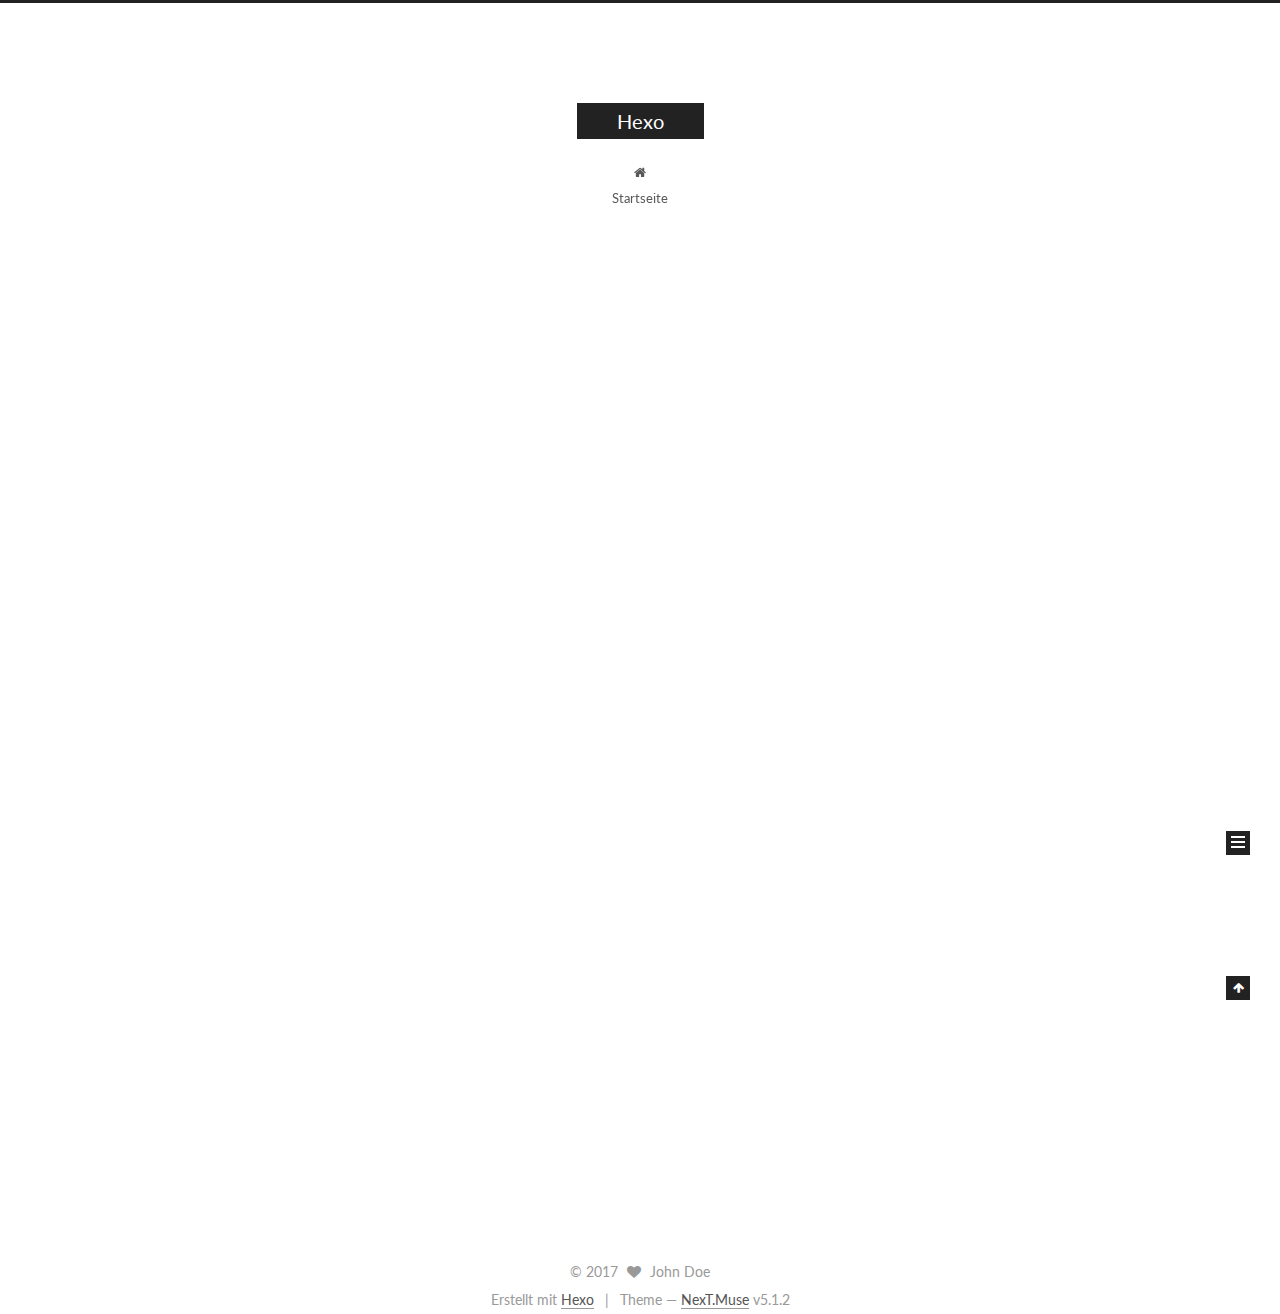
==== index.html @ fe9a1172 "Site updated: 2017-09-07 23:00:18" ====
<!DOCTYPE html>



  


<html class="theme-next muse use-motion" lang="">
<head>
  <meta charset="UTF-8"/>
<meta http-equiv="X-UA-Compatible" content="IE=edge" />
<meta name="viewport" content="width=device-width, initial-scale=1, maximum-scale=1"/>
<meta name="theme-color" content="#222">









<meta http-equiv="Cache-Control" content="no-transform" />
<meta http-equiv="Cache-Control" content="no-siteapp" />
















  
  
  <link href="/lib/fancybox/source/jquery.fancybox.css" rel="stylesheet" type="text/css" />




  
  
  
  

  
    
    
  

  

  

  

  

  
    
    
    <link href="//fonts.googleapis.com/css?family=Lato:300,300italic,400,400italic,700,700italic&subset=latin,latin-ext" rel="stylesheet" type="text/css">
  






<link href="/lib/font-awesome/css/font-awesome.min.css?v=4.6.2" rel="stylesheet" type="text/css" />

<link href="/css/main.css?v=5.1.2" rel="stylesheet" type="text/css" />


  <meta name="keywords" content="Hexo, NexT" />








  <link rel="shortcut icon" type="image/x-icon" href="/favicon.ico?v=5.1.2" />






<meta property="og:type" content="website">
<meta property="og:title" content="Hexo">
<meta property="og:url" content="http://yoursite.com/index.html">
<meta property="og:site_name" content="Hexo">
<meta name="twitter:card" content="summary">
<meta name="twitter:title" content="Hexo">



<script type="text/javascript" id="hexo.configurations">
  var NexT = window.NexT || {};
  var CONFIG = {
    root: '/',
    scheme: 'Muse',
    version: '5.1.2',
    sidebar: {"position":"left","display":"post","offset":12,"offset_float":12,"b2t":false,"scrollpercent":false,"onmobile":false},
    fancybox: true,
    tabs: true,
    motion: {"enable":true,"async":false,"transition":{"post_block":"fadeIn","post_header":"slideDownIn","post_body":"slideDownIn","coll_header":"slideLeftIn"}},
    duoshuo: {
      userId: '0',
      author: 'Author'
    },
    algolia: {
      applicationID: '',
      apiKey: '',
      indexName: '',
      hits: {"per_page":10},
      labels: {"input_placeholder":"Search for Posts","hits_empty":"We didn't find any results for the search: ${query}","hits_stats":"${hits} results found in ${time} ms"}
    }
  };
</script>



  <link rel="canonical" href="http://yoursite.com/"/>





  <title>Hexo</title>
  








</head>

<body itemscope itemtype="http://schema.org/WebPage" lang="">

  
  
    
  

  <div class="container sidebar-position-left 
  page-home">
    <div class="headband"></div>

    <header id="header" class="header" itemscope itemtype="http://schema.org/WPHeader">
      <div class="header-inner"><div class="site-brand-wrapper">
  <div class="site-meta ">
    

    <div class="custom-logo-site-title">
      <a href="/"  class="brand" rel="start">
        <span class="logo-line-before"><i></i></span>
        <span class="site-title">Hexo</span>
        <span class="logo-line-after"><i></i></span>
      </a>
    </div>
      
        <p class="site-subtitle"></p>
      
  </div>

  <div class="site-nav-toggle">
    <button>
      <span class="btn-bar"></span>
      <span class="btn-bar"></span>
      <span class="btn-bar"></span>
    </button>
  </div>
</div>

<nav class="site-nav">
  

  
    <ul id="menu" class="menu">
      
        
        <li class="menu-item menu-item-home">
          <a href="/" rel="section">
            
              <i class="menu-item-icon fa fa-fw fa-home"></i> <br />
            
            Startseite
          </a>
        </li>
      

      
    </ul>
  

  
</nav>



 </div>
    </header>

    <main id="main" class="main">
      <div class="main-inner">
        <div class="content-wrap">
          <div id="content" class="content">
            
  <section id="posts" class="posts-expand">
    
      

  

  
  
  

  <article class="post post-type-normal" itemscope itemtype="http://schema.org/Article">
  
  
  
  <div class="post-block">
    <link itemprop="mainEntityOfPage" href="http://yoursite.com/2017/09/06/hello-world/">

    <span hidden itemprop="author" itemscope itemtype="http://schema.org/Person">
      <meta itemprop="name" content="John Doe">
      <meta itemprop="description" content="">
      <meta itemprop="image" content="/images/avatar.gif">
    </span>

    <span hidden itemprop="publisher" itemscope itemtype="http://schema.org/Organization">
      <meta itemprop="name" content="Hexo">
    </span>

    
      <header class="post-header">

        
        
          <h1 class="post-title" itemprop="name headline">
                
                <a class="post-title-link" href="/2017/09/06/hello-world/" itemprop="url">Hello World</a></h1>
        

        <div class="post-meta">
          <span class="post-time">
            
              <span class="post-meta-item-icon">
                <i class="fa fa-calendar-o"></i>
              </span>
              
                <span class="post-meta-item-text">Veröffentlicht am</span>
              
              <time title="Post created" itemprop="dateCreated datePublished" datetime="2017-09-06T23:33:35+08:00">
                2017-09-06
              </time>
            

            

            
          </span>

          

          
            
          

          
          

          

          

          

        </div>
      </header>
    

    
    
    
    <div class="post-body" itemprop="articleBody">

      
      

      
        
          
            <p>Welcome to <a href="https://hexo.io/" target="_blank" rel="external">Hexo</a>! This is your very first post. Check <a href="https://hexo.io/docs/" target="_blank" rel="external">documentation</a> for more info. If you get any problems when using Hexo, you can find the answer in <a href="https://hexo.io/docs/troubleshooting.html" target="_blank" rel="external">troubleshooting</a> or you can ask me on <a href="https://github.com/hexojs/hexo/issues" target="_blank" rel="external">GitHub</a>.</p>
<h2 id="Quick-Start"><a href="#Quick-Start" class="headerlink" title="Quick Start"></a>Quick Start</h2><h3 id="Create-a-new-post"><a href="#Create-a-new-post" class="headerlink" title="Create a new post"></a>Create a new post</h3><figure class="highlight bash"><table><tr><td class="gutter"><pre><div class="line">1</div></pre></td><td class="code"><pre><div class="line">$ hexo new <span class="string">"My New Post"</span></div></pre></td></tr></table></figure>
<p>More info: <a href="https://hexo.io/docs/writing.html" target="_blank" rel="external">Writing</a></p>
<h3 id="Run-server"><a href="#Run-server" class="headerlink" title="Run server"></a>Run server</h3><figure class="highlight bash"><table><tr><td class="gutter"><pre><div class="line">1</div></pre></td><td class="code"><pre><div class="line">$ hexo server</div></pre></td></tr></table></figure>
<p>More info: <a href="https://hexo.io/docs/server.html" target="_blank" rel="external">Server</a></p>
<h3 id="Generate-static-files"><a href="#Generate-static-files" class="headerlink" title="Generate static files"></a>Generate static files</h3><figure class="highlight bash"><table><tr><td class="gutter"><pre><div class="line">1</div></pre></td><td class="code"><pre><div class="line">$ hexo generate</div></pre></td></tr></table></figure>
<p>More info: <a href="https://hexo.io/docs/generating.html" target="_blank" rel="external">Generating</a></p>
<h3 id="Deploy-to-remote-sites"><a href="#Deploy-to-remote-sites" class="headerlink" title="Deploy to remote sites"></a>Deploy to remote sites</h3><figure class="highlight bash"><table><tr><td class="gutter"><pre><div class="line">1</div></pre></td><td class="code"><pre><div class="line">$ hexo deploy</div></pre></td></tr></table></figure>
<p>More info: <a href="https://hexo.io/docs/deployment.html" target="_blank" rel="external">Deployment</a></p>

          
        
      
    </div>
    
    
    

    

    

    

    <footer class="post-footer">
      

      

      

      
      
        <div class="post-eof"></div>
      
    </footer>
  </div>
  
  
  
  </article>


    
  </section>

  


          </div>
          


          

        </div>
        
          
  
  <div class="sidebar-toggle">
    <div class="sidebar-toggle-line-wrap">
      <span class="sidebar-toggle-line sidebar-toggle-line-first"></span>
      <span class="sidebar-toggle-line sidebar-toggle-line-middle"></span>
      <span class="sidebar-toggle-line sidebar-toggle-line-last"></span>
    </div>
  </div>

  <aside id="sidebar" class="sidebar">
    
    <div class="sidebar-inner">

      

      

      <section class="site-overview sidebar-panel sidebar-panel-active">
        <div class="site-author motion-element" itemprop="author" itemscope itemtype="http://schema.org/Person">
          
            <p class="site-author-name" itemprop="name">John Doe</p>
            <p class="site-description motion-element" itemprop="description"></p>
        </div>

        <nav class="site-state motion-element">

          
            <div class="site-state-item site-state-posts">
            
              <a href="/archives">
            
                <span class="site-state-item-count">1</span>
                <span class="site-state-item-name">Artikel</span>
              </a>
            </div>
          

          

          

        </nav>

        

        <div class="links-of-author motion-element">
          
        </div>

        
        

        
        

        


      </section>

      

      

    </div>
  </aside>


        
      </div>
    </main>

    <footer id="footer" class="footer">
      <div class="footer-inner">
        <div class="copyright" >
  
  &copy; 
  <span itemprop="copyrightYear">2017</span>
  <span class="with-love">
    <i class="fa fa-heart"></i>
  </span>
  <span class="author" itemprop="copyrightHolder">John Doe</span>

  
</div>


  <div class="powered-by">Erstellt mit  <a class="theme-link" href="https://hexo.io">Hexo</a></div>

  <span class="post-meta-divider">|</span>

  <div class="theme-info">Theme &mdash; <a class="theme-link" href="https://github.com/iissnan/hexo-theme-next">NexT.Muse</a> v5.1.2</div>


        







        
      </div>
    </footer>

    
      <div class="back-to-top">
        <i class="fa fa-arrow-up"></i>
        
      </div>
    

  </div>

  

<script type="text/javascript">
  if (Object.prototype.toString.call(window.Promise) !== '[object Function]') {
    window.Promise = null;
  }
</script>









  












  
  <script type="text/javascript" src="/lib/jquery/index.js?v=2.1.3"></script>

  
  <script type="text/javascript" src="/lib/fastclick/lib/fastclick.min.js?v=1.0.6"></script>

  
  <script type="text/javascript" src="/lib/jquery_lazyload/jquery.lazyload.js?v=1.9.7"></script>

  
  <script type="text/javascript" src="/lib/velocity/velocity.min.js?v=1.2.1"></script>

  
  <script type="text/javascript" src="/lib/velocity/velocity.ui.min.js?v=1.2.1"></script>

  
  <script type="text/javascript" src="/lib/fancybox/source/jquery.fancybox.pack.js?v=2.1.5"></script>


  


  <script type="text/javascript" src="/js/src/utils.js?v=5.1.2"></script>

  <script type="text/javascript" src="/js/src/motion.js?v=5.1.2"></script>



  
  

  <script type="text/javascript" src="/js/src/scrollspy.js?v=5.1.2"></script>
<script type="text/javascript" src="/js/src/post-details.js?v=5.1.2"></script>


  

  


  <script type="text/javascript" src="/js/src/bootstrap.js?v=5.1.2"></script>



  


  




	





  





  








  





  

  

  

  

  

  

</body>
</html>
---- css/main.css ----
/* normalize.css v3.0.2 | MIT License | git.io/normalize */
html {
  font-family: sans-serif; /* 1 */
  -ms-text-size-adjust: 100%; /* 2 */
  -webkit-text-size-adjust: 100%; /* 2 */
}
body {
  margin: 0;
}
article,
aside,
details,
figcaption,
figure,
footer,
header,
hgroup,
main,
menu,
nav,
section,
summary {
  display: block;
}
audio,
canvas,
progress,
video {
  display: inline-block; /* 1 */
  vertical-align: baseline; /* 2 */
}
audio:not([controls]) {
  display: none;
  height: 0;
}
[hidden],
template {
  display: none;
}
a {
  background-color: transparent;
}
a:active,
a:hover {
  outline: 0;
}
abbr[title] {
  border-bottom: 1px dotted;
}
b,
strong {
  font-weight: bold;
}
dfn {
  font-style: italic;
}
h1 {
  font-size: 2em;
  margin: 0.67em 0;
}
mark {
  background: #ff0;
  color: #000;
}
small {
  font-size: 80%;
}
sub,
sup {
  font-size: 75%;
  line-height: 0;
  position: relative;
  vertical-align: baseline;
}
sup {
  top: -0.5em;
}
sub {
  bottom: -0.25em;
}
img {
  border: 0;
}
svg:not(:root) {
  overflow: hidden;
}
figure {
  margin: 1em 40px;
}
hr {
  -moz-box-sizing: content-box;
  box-sizing: content-box;
  height: 0;
}
pre {
  overflow: auto;
}
code,
kbd,
pre,
samp {
  font-family: monospace, monospace;
  font-size: 1em;
}
button,
input,
optgroup,
select,
textarea {
  color: inherit; /* 1 */
  font: inherit; /* 2 */
  margin: 0; /* 3 */
}
button {
  overflow: visible;
}
button,
select {
  text-transform: none;
}
button,
html input[type="button"],
input[type="reset"],
input[type="submit"] {
  -webkit-appearance: button; /* 2 */
  cursor: pointer; /* 3 */
}
button[disabled],
html input[disabled] {
  cursor: default;
}
button::-moz-focus-inner,
input::-moz-focus-inner {
  border: 0;
  padding: 0;
}
input {
  line-height: normal;
}
input[type="checkbox"],
input[type="radio"] {
  box-sizing: border-box; /* 1 */
  padding: 0; /* 2 */
}
input[type="number"]::-webkit-inner-spin-button,
input[type="number"]::-webkit-outer-spin-button {
  height: auto;
}
input[type="search"] {
  -webkit-appearance: textfield; /* 1 */
  -moz-box-sizing: content-box;
  -webkit-box-sizing: content-box; /* 2 */
  box-sizing: content-box;
}
input[type="search"]::-webkit-search-cancel-button,
input[type="search"]::-webkit-search-decoration {
  -webkit-appearance: none;
}
fieldset {
  border: 1px solid #c0c0c0;
  margin: 0 2px;
  padding: 0.35em 0.625em 0.75em;
}
legend {
  border: 0; /* 1 */
  padding: 0; /* 2 */
}
textarea {
  overflow: auto;
}
optgroup {
  font-weight: bold;
}
table {
  border-collapse: collapse;
  border-spacing: 0;
}
td,
th {
  padding: 0;
}
::selection {
  background: #262a30;
  color: #fff;
}
body {
  position: relative;
  font-family: 'Lato', "PingFang SC", "Microsoft YaHei", sans-serif;
  font-size: 14px;
  line-height: 2;
  color: #555;
  background: #fff;
}
@media (max-width: 767px) {
  body {
    padding-right: 0 !important;
  }
}
@media (min-width: 768px) and (max-width: 991px) {
  body {
    padding-right: 0 !important;
  }
}
@media (min-width: 1600px) {
  body {
    font-size: 16px;
  }
}
h1,
h2,
h3,
h4,
h5,
h6 {
  margin: 0;
  padding: 0;
  font-weight: bold;
  line-height: 1.5;
  font-family: 'Lato', "PingFang SC", "Microsoft YaHei", sans-serif;
}
h2,
h3,
h4,
h5,
h6 {
  margin: 20px 0 15px;
}
h1 {
  font-size: 22px;
}
@media (max-width: 767px) {
  h1 {
    font-size: 18px;
  }
}
h2 {
  font-size: 20px;
}
@media (max-width: 767px) {
  h2 {
    font-size: 16px;
  }
}
h3 {
  font-size: 18px;
}
@media (max-width: 767px) {
  h3 {
    font-size: 14px;
  }
}
h4 {
  font-size: 16px;
}
@media (max-width: 767px) {
  h4 {
    font-size: 12px;
  }
}
h5 {
  font-size: 14px;
}
@media (max-width: 767px) {
  h5 {
    font-size: 10px;
  }
}
h6 {
  font-size: 12px;
}
@media (max-width: 767px) {
  h6 {
    font-size: 8px;
  }
}
p {
  margin: 0 0 20px 0;
}
a {
  color: #555;
  text-decoration: none;
  outline: none;
  border-bottom: 1px solid #999;
  word-wrap: break-word;
}
a:hover {
  color: #222;
  border-bottom-color: #222;
}
blockquote {
  margin: 0;
  padding: 0;
}
img {
  display: block;
  margin: auto;
  max-width: 100%;
  height: auto;
}
hr {
  margin: 40px 0;
  height: 3px;
  border: none;
  background-color: #ddd;
  background-image: repeating-linear-gradient(-45deg, #fff, #fff 4px, transparent 4px, transparent 8px);
}
blockquote {
  padding: 0 15px;
  color: #666;
  border-left: 4px solid #ddd;
}
blockquote cite::before {
  content: "-";
  padding: 0 5px;
}
dt {
  font-weight: 700;
}
dd {
  margin: 0;
  padding: 0;
}
kbd {
  border: 1px solid #ccc;
  border-radius: 0.2em;
  box-shadow: 0.1em 0.1em 0.2em rgba(0,0,0,0.1);
  background-color: #f9f9f9;
  font-family: inherit;
  background-image: -webkit-linear-gradient(top, #eee, #fff, #eee);
  padding: 0.1em 0.3em;
  white-space: nowrap;
}
.text-left {
  text-align: left;
}
.text-center {
  text-align: center;
}
.text-right {
  text-align: right;
}
.text-justify {
  text-align: justify;
}
.text-nowrap {
  white-space: nowrap;
}
.text-lowercase {
  text-transform: lowercase;
}
.text-uppercase {
  text-transform: uppercase;
}
.text-capitalize {
  text-transform: capitalize;
}
.center-block {
  display: block;
  margin-left: auto;
  margin-right: auto;
}
.clearfix:before,
.clearfix:after {
  content: " ";
  display: table;
}
.clearfix:after {
  clear: both;
}
.pullquote {
  width: 45%;
}
.pullquote.left {
  float: left;
  margin-left: 5px;
  margin-right: 10px;
}
.pullquote.right {
  float: right;
  margin-left: 10px;
  margin-right: 5px;
}
.affix.affix.affix {
  position: fixed;
}
.translation {
  margin-top: -20px;
  font-size: 14px;
  color: #999;
}
.scrollbar-measure {
  width: 100px;
  height: 100px;
  overflow: scroll;
  position: absolute;
  top: -9999px;
}
.use-motion .motion-element {
  opacity: 0;
}
table {
  margin: 20px 0;
  width: 100%;
  border-collapse: collapse;
  border-spacing: 0;
  border: 1px solid #ddd;
  font-size: 14px;
  table-layout: fixed;
  word-wrap: break-all;
}
table>tbody>tr:nth-of-type(odd) {
  background-color: #f9f9f9;
}
table>tbody>tr:hover {
  background-color: #f5f5f5;
}
caption,
th,
td {
  padding: 8px;
  text-align: left;
  vertical-align: middle;
  font-weight: normal;
}
th,
td {
  border-bottom: 3px solid #ddd;
  border-right: 1px solid #eee;
}
th {
  padding-bottom: 10px;
  font-weight: 700;
}
td {
  border-bottom-width: 1px;
}
html,
body {
  height: 100%;
}
.container {
  position: relative;
  min-height: 100%;
}
.header-inner {
  margin: 0 auto;
  padding: 100px 0 70px;
  width: 700px;
}
@media (min-width: 1600px) {
  .container .header-inner {
    width: 900px;
  }
}
.main-inner {
  margin: 0 auto;
  width: 700px;
}
@media (min-width: 1600px) {
  .container .main-inner {
    width: 900px;
  }
}
.footer {
  width: 100%;
  min-height: 50px;
}
.footer-inner {
  box-sizing: border-box;
  margin: 20px auto;
  width: 700px;
}
@media (min-width: 1600px) {
  .container .footer-inner {
    width: 900px;
  }
}
pre,
.highlight {
  overflow: auto;
  margin: 20px 0;
  padding: 0;
  font-size: 13px;
  color: #4d4d4c;
  background: #f7f7f7;
  line-height: 1.6;
}
pre,
code {
  font-family: consolas, Menlo, "PingFang SC", "Microsoft YaHei", monospace;
}
code {
  padding: 2px 4px;
  word-wrap: break-word;
  color: #555;
  background: #eee;
  border-radius: 3px;
  font-size: 13px;
}
pre code {
  padding: 0;
  color: #4d4d4c;
  background: none;
  text-shadow: none;
}
.highlight {
  border-radius: 1px;
}
.highlight pre {
  border: none;
  margin: 0;
  padding: 10px 0;
}
.highlight table {
  margin: 0;
  width: auto;
  border: none;
}
.highlight td {
  border: none;
  padding: 0;
}
.highlight figcaption {
  font-size: 1em;
  color: #4d4d4c;
  line-height: 1em;
  margin-bottom: 1em;
}
.highlight figcaption:before,
.highlight figcaption:after {
  content: " ";
  display: table;
}
.highlight figcaption:after {
  clear: both;
}
.highlight figcaption a {
  float: right;
  color: #4d4d4c;
}
.highlight figcaption a:hover {
  border-bottom-color: #4d4d4c;
}
.highlight .gutter pre {
  padding-left: 10px;
  padding-right: 10px;
  color: #869194;
  text-align: right;
  background-color: #eff2f3;
}
.highlight .code pre {
  width: 100%;
  padding-left: 10px;
  padding-right: 10px;
  background-color: #f7f7f7;
}
.highlight .line {
  height: 20px;
}
.gutter {
  -webkit-user-select: none;
  -moz-user-select: none;
  -ms-user-select: none;
  user-select: none;
}
.gist table {
  width: auto;
}
.gist table td {
  border: none;
}
pre .deletion {
  background: #fdd;
}
pre .addition {
  background: #dfd;
}
pre .meta {
  color: #8959a8;
}
pre .comment {
  color: #8e908c;
}
pre .variable,
pre .attribute,
pre .tag,
pre .regexp,
pre .ruby .constant,
pre .xml .tag .title,
pre .xml .pi,
pre .xml .doctype,
pre .html .doctype,
pre .css .id,
pre .css .class,
pre .css .pseudo {
  color: #c82829;
}
pre .number,
pre .preprocessor,
pre .built_in,
pre .literal,
pre .params,
pre .constant,
pre .command {
  color: #f5871f;
}
pre .ruby .class .title,
pre .css .rules .attribute,
pre .string,
pre .value,
pre .inheritance,
pre .header,
pre .ruby .symbol,
pre .xml .cdata,
pre .special,
pre .number,
pre .formula {
  color: #718c00;
}
pre .title,
pre .css .hexcolor {
  color: #3e999f;
}
pre .function,
pre .python .decorator,
pre .python .title,
pre .ruby .function .title,
pre .ruby .title .keyword,
pre .perl .sub,
pre .javascript .title,
pre .coffeescript .title {
  color: #4271ae;
}
pre .keyword,
pre .javascript .function {
  color: #8959a8;
}
.full-image.full-image.full-image {
  border: none;
  max-width: 100%;
  width: auto;
  margin: 20px auto;
}
@media (min-width: 992px) {
  .full-image.full-image.full-image {
    max-width: none;
    width: 110%;
    margin: 25px -5%;
  }
}
.blockquote-center,
.page-home .post-type-quote blockquote,
.page-post-detail .post-type-quote blockquote {
  position: relative;
  margin: 40px 0;
  padding: 0;
  border-left: none;
  text-align: center;
}
.blockquote-center::before,
.page-home .post-type-quote blockquote::before,
.page-post-detail .post-type-quote blockquote::before,
.blockquote-center::after,
.page-home .post-type-quote blockquote::after,
.page-post-detail .post-type-quote blockquote::after {
  position: absolute;
  content: ' ';
  display: block;
  width: 100%;
  height: 24px;
  opacity: 0.2;
  background-repeat: no-repeat;
  background-position: 0 -6px;
  background-size: 22px 22px;
}
.blockquote-center::before,
.page-home .post-type-quote blockquote::before,
.page-post-detail .post-type-quote blockquote::before {
  top: -20px;
  background-image: url("../images/quote-l.svg");
  border-top: 1px solid #ccc;
}
.blockquote-center::after,
.page-home .post-type-quote blockquote::after,
.page-post-detail .post-type-quote blockquote::after {
  bottom: -20px;
  background-image: url("../images/quote-r.svg");
  border-bottom: 1px solid #ccc;
  background-position: 100% 8px;
}
.blockquote-center p,
.page-home .post-type-quote blockquote p,
.page-post-detail .post-type-quote blockquote p,
.blockquote-center div,
.page-home .post-type-quote blockquote div,
.page-post-detail .post-type-quote blockquote div {
  text-align: center;
}
.post .post-body .group-picture img {
  box-sizing: border-box;
  padding: 0 3px;
  border: none;
}
.post .group-picture-row {
  overflow: hidden;
  margin-top: 6px;
}
.post .group-picture-row:first-child {
  margin-top: 0;
}
.post .group-picture-column {
  float: left;
}
.page-post-detail .post-body .group-picture-column {
  float: none;
  margin-top: 10px;
  width: auto !important;
}
.page-post-detail .post-body .group-picture-column img {
  margin: 0 auto;
}
.page-archive .group-picture-container {
  overflow: hidden;
}
.page-archive .group-picture-row {
  float: left;
}
.page-archive .group-picture-row:first-child {
  margin-top: 6px;
}
.page-archive .group-picture-column {
  max-width: 150px;
  max-height: 150px;
}
.post-body .note {
  position: relative;
  padding: 15px;
  margin-bottom: 20px;
  border: 1px solid #eee;
  border-left-width: 5px;
  border-radius: 3px;
}
.post-body .note h2,
.post-body .note h3,
.post-body .note h4,
.post-body .note h5,
.post-body .note h6 {
  margin-top: 0;
  margin-bottom: 0;
  border-bottom: initial;
  padding-top: 0 !important;
}
.post-body .note p:first-child,
.post-body .note ul:first-child,
.post-body .note ol:first-child,
.post-body .note table:first-child,
.post-body .note pre:first-child,
.post-body .note blockquote:first-child {
  margin-top: 0;
}
.post-body .note p:last-child,
.post-body .note ul:last-child,
.post-body .note ol:last-child,
.post-body .note table:last-child,
.post-body .note pre:last-child,
.post-body .note blockquote:last-child {
  margin-bottom: 0;
}
.post-body .note.default {
  border-left-color: #777;
}
.post-body .note.default h2,
.post-body .note.default h3,
.post-body .note.default h4,
.post-body .note.default h5,
.post-body .note.default h6 {
  color: #777;
}
.post-body .note.primary {
  border-left-color: #6f42c1;
}
.post-body .note.primary h2,
.post-body .note.primary h3,
.post-body .note.primary h4,
.post-body .note.primary h5,
.post-body .note.primary h6 {
  color: #6f42c1;
}
.post-body .note.info {
  border-left-color: #428bca;
}
.post-body .note.info h2,
.post-body .note.info h3,
.post-body .note.info h4,
.post-body .note.info h5,
.post-body .note.info h6 {
  color: #428bca;
}
.post-body .note.success {
  border-left-color: #5cb85c;
}
.post-body .note.success h2,
.post-body .note.success h3,
.post-body .note.success h4,
.post-body .note.success h5,
.post-body .note.success h6 {
  color: #5cb85c;
}
.post-body .note.warning {
  border-left-color: #f0ad4e;
}
.post-body .note.warning h2,
.post-body .note.warning h3,
.post-body .note.warning h4,
.post-body .note.warning h5,
.post-body .note.warning h6 {
  color: #f0ad4e;
}
.post-body .note.danger {
  border-left-color: #d9534f;
}
.post-body .note.danger h2,
.post-body .note.danger h3,
.post-body .note.danger h4,
.post-body .note.danger h5,
.post-body .note.danger h6 {
  color: #d9534f;
}
.post-body .label {
  display: inline;
  padding: 0 2px;
  white-space: nowrap;
}
.post-body .label.default {
  background-color: #f0f0f0;
}
.post-body .label.primary {
  background-color: #efe6f7;
}
.post-body .label.info {
  background-color: #e5f2f8;
}
.post-body .label.success {
  background-color: #e7f4e9;
}
.post-body .label.warning {
  background-color: #fcf6e1;
}
.post-body .label.danger {
  background-color: #fae8eb;
}
.post-body .tabs {
  position: relative;
  display: block;
  margin-bottom: 20px;
  padding-top: 10px;
}
.post-body .tabs ul.nav-tabs {
  margin: 0;
  padding: 0;
  display: flex;
  margin-bottom: -1px;
}
@media (max-width: 413px) {
  .post-body .tabs ul.nav-tabs {
    display: block;
    margin-bottom: 5px;
  }
}
.post-body .tabs ul.nav-tabs li.tab {
  list-style-type: none !important;
  margin: 0 0.25em 0 0;
  border-top: 3px solid transparent;
  border-left: 1px solid transparent;
  border-right: 1px solid transparent;
}
@media (max-width: 413px) {
  .post-body .tabs ul.nav-tabs li.tab {
    margin: initial;
    border-top: 1px solid transparent;
    border-left: 3px solid transparent;
    border-right: 1px solid transparent;
    border-bottom: 1px solid transparent;
  }
}
.post-body .tabs ul.nav-tabs li.tab a {
  outline: 0;
  border-bottom: initial;
  display: block;
  line-height: 1.8em;
  padding: 0.25em 0.75em;
  transition-duration: 0.2s;
  transition-timing-function: ease-out;
  transition-delay: 0s;
}
.post-body .tabs ul.nav-tabs li.tab a i {
  width: 1.285714285714286em;
}
.post-body .tabs ul.nav-tabs li.tab.active {
  border-top: 3px solid #fc6423;
  border-left: 1px solid #ddd;
  border-right: 1px solid #ddd;
  background-color: #fff;
}
@media (max-width: 413px) {
  .post-body .tabs ul.nav-tabs li.tab.active {
    border-top: 1px solid #ddd;
    border-left: 3px solid #fc6423;
    border-right: 1px solid #ddd;
    border-bottom: 1px solid #ddd;
  }
}
.post-body .tabs ul.nav-tabs li.tab.active a {
  cursor: default;
  color: #555;
}
.post-body .tabs .tab-content {
  background-color: #fff;
}
.post-body .tabs .tab-content .tab-pane {
  border: 1px solid #ddd;
  padding: 20px 20px 0 20px;
}
.post-body .tabs .tab-content .tab-pane:not(.active) {
  display: none !important;
}
.post-body .tabs .tab-content .tab-pane.active {
  display: block !important;
}
.btn {
  display: inline-block;
  padding: 0 20px;
  font-size: 14px;
  color: #fff;
  background: #222;
  border: 2px solid #222;
  text-decoration: none;
  border-radius: 0;
  transition-property: background-color;
  transition-duration: 0.2s;
  transition-timing-function: ease-in-out;
  transition-delay: 0s;
}
.btn:hover,
.post-button .btn:hover {
  border-color: #222;
  color: #222;
  background: #fff;
}
.btn-bar {
  display: block;
  width: 22px;
  height: 2px;
  background: #555;
  border-radius: 1px;
}
.btn-bar+.btn-bar {
  margin-top: 4px;
}
.pagination {
  margin: 120px 0 40px;
  text-align: center;
  border-top: 1px solid #eee;
}
.page-number-basic,
.pagination .prev,
.pagination .next,
.pagination .page-number,
.pagination .space {
  display: inline-block;
  position: relative;
  top: -1px;
  margin: 0 10px;
  padding: 0 10px;
  line-height: 30px;
}
@media (max-width: 767px) {
  .page-number-basic,
  .pagination .prev,
  .pagination .next,
  .pagination .page-number,
  .pagination .space {
    margin: 0 5px;
  }
}
.pagination .prev,
.pagination .next,
.pagination .page-number {
  border-bottom: 0;
  border-top: 1px solid #eee;
  transition-property: border-color;
  transition-duration: 0.2s;
  transition-timing-function: ease-in-out;
  transition-delay: 0s;
}
.pagination .prev:hover,
.pagination .next:hover,
.pagination .page-number:hover {
  border-top-color: #222;
}
.pagination .space {
  padding: 0;
  margin: 0;
}
.pagination .prev {
  margin-left: 0;
}
.pagination .next {
  margin-right: 0;
}
.pagination .page-number.current {
  color: #fff;
  background: #ccc;
  border-top-color: #ccc;
}
@media (max-width: 767px) {
  .pagination {
    border-top: none;
  }
  .pagination .prev,
  .pagination .next,
  .pagination .page-number {
    margin-bottom: 10px;
    border-top: 0;
    border-bottom: 1px solid #eee;
  }
  .pagination .prev:hover,
  .pagination .next:hover,
  .pagination .page-number:hover {
    border-bottom-color: #222;
  }
}
.comments {
  margin: 60px 20px 0;
}
.tag-cloud {
  text-align: center;
}
.tag-cloud a {
  display: inline-block;
  margin: 10px;
}
.back-to-top {
  box-sizing: border-box;
  position: fixed;
  bottom: -100px;
  right: 30px;
  z-index: 1050;
  padding: 0 6px;
  width: 24px;
  background: #222;
  font-size: 12px;
  opacity: 1;
  color: #fff;
  cursor: pointer;
  text-align: center;
  -webkit-transform: translateZ(0);
  transition-property: bottom;
  transition-duration: 0.2s;
  transition-timing-function: ease-in-out;
  transition-delay: 0s;
}
@media (min-width: 768px) and (max-width: 991px) {
  .back-to-top {
    display: none !important;
  }
}
@media (max-width: 767px) {
  .back-to-top {
    display: none !important;
  }
}
.back-to-top.back-to-top-on {
  bottom: 19px;
}
.header {
  background: transparent;
}
.header-inner {
  position: relative;
}
.headband {
  height: 3px;
  background: #222;
}
.site-meta {
  margin: 0;
  text-align: center;
}
@media (max-width: 767px) {
  .site-meta {
    text-align: center;
  }
}
.brand {
  position: relative;
  display: inline-block;
  padding: 0 40px;
  color: #fff;
  background: #222;
  border-bottom: none;
}
.brand:hover {
  color: #fff;
}
.logo {
  display: inline-block;
  margin-right: 5px;
  line-height: 36px;
  vertical-align: top;
}
.site-title {
  display: inline-block;
  vertical-align: top;
  line-height: 36px;
  font-size: 20px;
  font-weight: normal;
  font-family: 'Lato', "PingFang SC", "Microsoft YaHei", sans-serif;
}
.site-subtitle {
  margin-top: 10px;
  font-size: 13px;
  color: #999;
}
.use-motion .brand {
  opacity: 0;
}
.use-motion .logo,
.use-motion .site-title,
.use-motion .site-subtitle {
  opacity: 0;
  position: relative;
  top: -10px;
}
.site-nav-toggle {
  display: none;
  position: absolute;
  top: 10px;
  left: 10px;
}
@media (max-width: 767px) {
  .site-nav-toggle {
    display: block;
  }
}
.site-nav-toggle button {
  margin-top: 2px;
  padding: 9px 10px;
  background: transparent;
  border: none;
}
@media (max-width: 767px) {
  .site-nav {
    display: none;
    margin: 0 -10px;
    padding: 0 10px;
    clear: both;
    border-top: 1px solid #ddd;
  }
}
@media (min-width: 768px) and (max-width: 991px) {
  .site-nav {
    display: block !important;
  }
}
@media (min-width: 992px) {
  .site-nav {
    display: block !important;
  }
}
.menu {
  margin-top: 20px;
  padding-left: 0;
  text-align: center;
}
.menu .menu-item {
  display: inline-block;
  margin: 0 10px;
  list-style: none;
}
@media screen and (max-width: 767px) {
  .menu .menu-item {
    margin-top: 10px;
  }
}
.menu .menu-item a {
  display: block;
  font-size: 13px;
  line-height: inherit;
  border-bottom: 1px solid transparent;
  transition-property: border-color;
  transition-duration: 0.2s;
  transition-timing-function: ease-in-out;
  transition-delay: 0s;
}
.menu .menu-item a:hover {
  border-bottom-color: #222;
}
.menu .menu-item .fa {
  margin-right: 5px;
}
.use-motion .menu-item {
  opacity: 0;
}
.post-body {
  font-family: 'Lato', "PingFang SC", "Microsoft YaHei", sans-serif;
}
@media (max-width: 767px) {
  .post-body {
    word-break: break-word;
  }
}
.post-body .fancybox img {
  display: block !important;
  margin: 0 auto;
  cursor: pointer;
  cursor: zoom-in;
  cursor: -webkit-zoom-in;
}
.post-body .image-caption,
.post-body .figure .caption {
  margin: 10px auto 15px;
  text-align: center;
  font-size: 14px;
  color: #999;
  font-weight: bold;
  line-height: 1;
}
.post-sticky-flag {
  display: inline-block;
  font-size: 16px;
  -ms-transform: rotate(30deg);
  -webkit-transform: rotate(30deg);
  -moz-transform: rotate(30deg);
  -ms-transform: rotate(30deg);
  -o-transform: rotate(30deg);
  transform: rotate(30deg);
}
.use-motion .post-block {
  opacity: 0;
}
.use-motion .post-header {
  opacity: 0;
}
.use-motion .post-body {
  opacity: 0;
}
.use-motion .collection-title {
  opacity: 0;
}
.posts-expand {
  padding-top: 40px;
}
@media (max-width: 767px) {
  .posts-expand {
    margin: 0 20px;
  }
  .post-body pre {
    padding: 10px;
  }
  .post-body pre .gutter pre {
    padding-right: 10px;
  }
  .post-body .highlight {
    margin-left: 0px;
    margin-right: 0px;
    padding: 0;
  }
  .post-body .highlight .gutter pre {
    padding-right: 10px;
  }
}
@media (min-width: 992px) {
  .posts-expand .post-body {
    text-align: justify;
  }
}
.posts-expand .post-body h2,
.posts-expand .post-body h3,
.posts-expand .post-body h4,
.posts-expand .post-body h5,
.posts-expand .post-body h6 {
  padding-top: 10px;
}
.posts-expand .post-body h2 .header-anchor,
.posts-expand .post-body h3 .header-anchor,
.posts-expand .post-body h4 .header-anchor,
.posts-expand .post-body h5 .header-anchor,
.posts-expand .post-body h6 .header-anchor {
  float: right;
  margin-left: 10px;
  color: #ccc;
  border-bottom-style: none;
  visibility: hidden;
}
.posts-expand .post-body h2 .header-anchor:hover,
.posts-expand .post-body h3 .header-anchor:hover,
.posts-expand .post-body h4 .header-anchor:hover,
.posts-expand .post-body h5 .header-anchor:hover,
.posts-expand .post-body h6 .header-anchor:hover {
  color: inherit;
}
.posts-expand .post-body h2:hover .header-anchor,
.posts-expand .post-body h3:hover .header-anchor,
.posts-expand .post-body h4:hover .header-anchor,
.posts-expand .post-body h5:hover .header-anchor,
.posts-expand .post-body h6:hover .header-anchor {
  visibility: visible;
}
.posts-expand .post-body ul li {
  list-style: circle;
}
.posts-expand .post-body img {
  box-sizing: border-box;
  margin: auto;
  padding: 3px;
  border: 1px solid #ddd;
}
.posts-expand .fancybox img {
  margin: 0 auto;
}
@media (max-width: 767px) {
  .posts-collapse {
    margin: 0 20px;
  }
  .posts-collapse .post-title,
  .posts-collapse .post-meta {
    display: block;
    width: auto;
    text-align: left;
  }
}
.posts-collapse {
  position: relative;
  z-index: 1010;
  margin-left: 55px;
}
.posts-collapse::after {
  content: " ";
  position: absolute;
  top: 20px;
  left: 0;
  margin-left: -2px;
  width: 4px;
  height: 100%;
  background: #f5f5f5;
  z-index: -1;
}
@media (max-width: 767px) {
  .posts-collapse {
    margin: 0 20px;
  }
}
.posts-collapse .collection-title {
  position: relative;
  margin: 60px 0;
}
.posts-collapse .collection-title h1,
.posts-collapse .collection-title h2 {
  margin-left: 20px;
}
.posts-collapse .collection-title small {
  color: #bbb;
  margin-left: 5px;
}
.posts-collapse .collection-title::before {
  content: " ";
  position: absolute;
  left: 0;
  top: 50%;
  margin-left: -4px;
  margin-top: -4px;
  width: 8px;
  height: 8px;
  background: #bbb;
  border-radius: 50%;
}
.posts-collapse .post {
  margin: 30px 0;
}
.posts-collapse .post-header {
  position: relative;
  transition-duration: 0.2s;
  transition-timing-function: ease-in-out;
  transition-delay: 0s;
  transition-property: border;
  border-bottom: 1px dashed #ccc;
}
.posts-collapse .post-header::before {
  content: " ";
  position: absolute;
  left: 0;
  top: 12px;
  width: 6px;
  height: 6px;
  margin-left: -4px;
  background: #bbb;
  border-radius: 50%;
  border: 1px solid #fff;
  transition-duration: 0.2s;
  transition-timing-function: ease-in-out;
  transition-delay: 0s;
  transition-property: background;
}
.posts-collapse .post-header:hover {
  border-bottom-color: #666;
}
.posts-collapse .post-header:hover::before {
  background: #222;
}
.posts-collapse .post-meta {
  position: absolute;
  font-size: 12px;
  left: 20px;
  top: 5px;
}
.posts-collapse .post-comments-count {
  display: none;
}
.posts-collapse .post-title {
  margin-left: 60px;
  font-size: 16px;
  font-weight: normal;
  line-height: inherit;
}
.posts-collapse .post-title::after {
  margin-left: 3px;
  opacity: 0.6;
}
.posts-collapse .post-title a {
  color: #666;
  border-bottom: none;
}
.page-home .post-type-quote .post-header,
.page-post-detail .post-type-quote .post-header,
.page-home .post-type-quote .post-tags,
.page-post-detail .post-type-quote .post-tags {
  display: none;
}
.posts-expand .post-title {
  font-size: 26px;
  text-align: center;
  word-break: break-word;
  font-weight: 400;
}
@media (max-width: 767px) {
  .posts-expand .post-title {
    font-size: 22px;
  }
}
.posts-expand .post-title-link {
  display: inline-block;
  position: relative;
  color: #555;
  border-bottom: none;
  line-height: 1.2;
  vertical-align: top;
}
.posts-expand .post-title-link::before {
  content: "";
  position: absolute;
  width: 100%;
  height: 2px;
  bottom: 0;
  left: 0;
  background-color: #000;
  visibility: hidden;
  -webkit-transform: scaleX(0);
  -moz-transform: scaleX(0);
  -ms-transform: scaleX(0);
  -o-transform: scaleX(0);
  transform: scaleX(0);
  transition-duration: 0.2s;
  transition-timing-function: ease-in-out;
  transition-delay: 0s;
}
.posts-expand .post-title-link:hover::before {
  visibility: visible;
  -webkit-transform: scaleX(1);
  -moz-transform: scaleX(1);
  -ms-transform: scaleX(1);
  -o-transform: scaleX(1);
  transform: scaleX(1);
}
.posts-expand .post-title-link .fa {
  font-size: 16px;
}
.posts-expand .post-meta {
  margin: 3px 0 60px 0;
  color: #999;
  font-family: 'Lato', "PingFang SC", "Microsoft YaHei", sans-serif;
  font-size: 12px;
  text-align: center;
}
.posts-expand .post-meta .post-category-list {
  display: inline-block;
  margin: 0;
  padding: 3px;
}
.posts-expand .post-meta .post-category-list-link {
  color: #999;
}
.posts-expand .post-meta .post-description {
  font-size: 14px;
  margin-top: 2px;
}
.post-meta-divider {
  margin: 0 0.5em;
}
.post-meta-item-icon {
  margin-right: 3px;
}
@media (min-width: 768px) and (max-width: 991px) {
  .post-meta-item-icon {
    display: inline-block;
  }
}
@media (max-width: 767px) {
  .post-meta-item-icon {
    display: inline-block;
  }
}
@media (min-width: 768px) and (max-width: 991px) {
  .post-meta-item-text {
    display: none;
  }
}
@media (max-width: 767px) {
  .post-meta-item-text {
    display: none;
  }
}
@media (max-width: 767px) {
  .posts-expand .post-comments-count {
    display: none;
  }
}
.post-button {
  margin-top: 50px;
}
.post-button .btn {
  color: #fff;
  font-size: 14px;
  background: #222;
  border-radius: 0;
  line-height: 2;
  margin: 0 4px 8px 4px;
}
.post-button .fa-fw {
  width: 1.285714285714286em;
  text-align: left;
}
.posts-expand .post-tags {
  margin-top: 40px;
  text-align: center;
}
.posts-expand .post-tags a {
  display: inline-block;
  margin-right: 10px;
  font-size: 13px;
}
.post-nav {
  display: table;
  margin-top: 15px;
  width: 100%;
  border-top: 1px solid #eee;
}
.post-nav-divider {
  display: table-cell;
  width: 10%;
}
.post-nav-item {
  display: table-cell;
  padding: 10px 0 0 0;
  width: 45%;
  vertical-align: top;
}
.post-nav-item a {
  position: relative;
  display: block;
  line-height: 25px;
  font-size: 14px;
  color: #555;
  border-bottom: none;
}
.post-nav-item a:hover {
  color: #222;
  border-bottom: none;
}
.post-nav-item a:active {
  top: 2px;
}
.post-nav-item .fa {
  position: absolute;
  top: 8px;
  left: 0;
  font-size: 12px;
}
.post-nav-next a {
  padding-left: 15px;
}
.post-nav-prev {
  text-align: right;
}
.post-nav-prev a {
  padding-right: 15px;
}
.post-nav-prev .fa {
  right: 0;
  left: auto;
}
.posts-expand .post-eof {
  display: block;
  margin: 80px auto 60px;
  width: 8%;
  height: 1px;
  background: #ccc;
  text-align: center;
}
.post:last-child .post-eof.post-eof.post-eof {
  display: none;
}
.post-gallery {
  display: table;
  table-layout: fixed;
  width: 100%;
  border-collapse: separate;
}
.post-gallery-row {
  display: table-row;
}
.post-gallery .post-gallery-img {
  display: table-cell;
  text-align: center;
  vertical-align: middle;
  border: none;
}
.post-gallery .post-gallery-img img {
  max-width: 100%;
  max-height: 100%;
  border: none;
}
.fancybox-close,
.fancybox-close:hover {
  border: none;
}
.rtl.post-body p,
.rtl.post-body a,
.rtl.post-body h1,
.rtl.post-body h2,
.rtl.post-body h3,
.rtl.post-body h4,
.rtl.post-body h5,
.rtl.post-body h6,
.rtl.post-body li,
.rtl.post-body ul,
.rtl.post-body ol {
  direction: rtl;
  font-family: UKIJ Ekran;
}
.rtl.post-title {
  font-family: UKIJ Ekran;
}
.sidebar {
  position: fixed;
  right: 0;
  top: 0;
  bottom: 0;
  width: 0;
  z-index: 1040;
  box-shadow: inset 0 2px 6px #000;
  background: #222;
  -webkit-transform: translateZ(0);
}
.sidebar a {
  color: #999;
  border-bottom-color: #555;
}
.sidebar a:hover {
  color: #eee;
}
@media (min-width: 768px) and (max-width: 991px) {
  .sidebar {
    display: none !important;
  }
}
@media (max-width: 767px) {
  .sidebar {
    display: none !important;
  }
}
.sidebar-inner {
  position: relative;
  padding: 20px 10px;
  color: #999;
  text-align: center;
}
.sidebar-toggle {
  position: fixed;
  right: 30px;
  bottom: 45px;
  width: 14px;
  height: 14px;
  padding: 5px;
  background: #222;
  line-height: 0;
  z-index: 1050;
  cursor: pointer;
  -webkit-transform: translateZ(0);
}
@media (min-width: 768px) and (max-width: 991px) {
  .sidebar-toggle {
    display: none !important;
  }
}
@media (max-width: 767px) {
  .sidebar-toggle {
    display: none !important;
  }
}
.sidebar-toggle-line {
  position: relative;
  display: inline-block;
  vertical-align: top;
  height: 2px;
  width: 100%;
  background: #fff;
  margin-top: 3px;
}
.sidebar-toggle-line:first-child {
  margin-top: 0;
}
.site-author-image {
  display: block;
  margin: 0 auto;
  padding: 2px;
  max-width: 96px;
  height: auto;
  border: 2px solid #333;
}
.site-author-name {
  margin: 5px 0 0;
  text-align: center;
  color: #f5f5f5;
  font-weight: normal;
}
.site-description {
  margin-top: 5px;
  text-align: center;
  font-size: 14px;
  color: #999;
}
.site-state {
  overflow: hidden;
  line-height: 1.4;
  white-space: nowrap;
  text-align: center;
}
.site-state-item {
  display: inline-block;
  padding: 0 15px;
  border-left: 1px solid #333;
}
.site-state-item:first-child {
  border-left: none;
}
.site-state-item a {
  border-bottom: none;
}
.site-state-item-count {
  display: block;
  text-align: center;
  color: inherit;
  font-weight: 600;
  font-size: 18px;
}
.site-state-item-name {
  font-size: 13px;
  color: inherit;
}
.feed-link {
  margin-top: 20px;
}
.feed-link a {
  display: inline-block;
  padding: 0 15px;
  color: #fc6423;
  border: 1px solid #fc6423;
  border-radius: 4px;
}
.feed-link a i {
  color: #fc6423;
  font-size: 14px;
}
.feed-link a:hover {
  color: #fff;
  background: #fc6423;
}
.feed-link a:hover i {
  color: #fff;
}
.links-of-author {
  margin-top: 20px;
}
.links-of-author a {
  display: inline-block;
  vertical-align: middle;
  margin-right: 10px;
  margin-bottom: 10px;
  border-bottom-color: #555;
  font-size: 13px;
}
.links-of-author a:before {
  display: inline-block;
  vertical-align: middle;
  margin-right: 3px;
  content: " ";
  width: 4px;
  height: 4px;
  border-radius: 50%;
  background: #87ff32;
}
.links-of-blogroll {
  font-size: 13px;
}
.links-of-blogroll-title {
  margin-top: 20px;
  font-size: 14px;
  font-weight: 600;
}
.links-of-blogroll-list {
  margin: 0;
  padding: 0;
  list-style: none;
}
.links-of-blogroll-item {
  padding: 2px 10px;
}
.links-of-blogroll-item a {
  max-width: 280px;
  box-sizing: border-box;
  display: inline-block;
  overflow: hidden;
  white-space: nowrap;
  text-overflow: ellipsis;
}
.sidebar-nav {
  margin: 0 0 20px;
  padding-left: 0;
}
.sidebar-nav li {
  display: inline-block;
  cursor: pointer;
  border-bottom: 1px solid transparent;
  font-size: 14px;
  color: #555;
}
.sidebar-nav li:hover {
  color: #f5f5f5;
}
.page-post-detail .sidebar-nav-toc {
  padding: 0 5px;
}
.page-post-detail .sidebar-nav-overview {
  margin-left: 10px;
}
.sidebar-nav .sidebar-nav-active {
  color: #87daff;
  border-bottom-color: #87daff;
}
.sidebar-nav .sidebar-nav-active:hover {
  color: #87daff;
}
.sidebar-panel {
  display: none;
}
.sidebar-panel-active {
  display: block;
}
.post-toc-empty {
  font-size: 14px;
  color: #666;
}
.post-toc-wrap {
  overflow: hidden;
}
.post-toc {
  overflow: auto;
}
.post-toc ol {
  margin: 0;
  padding: 0 2px 5px 10px;
  text-align: left;
  list-style: none;
  font-size: 14px;
}
.post-toc ol > ol {
  padding-left: 0;
}
.post-toc ol a {
  transition-duration: 0.2s;
  transition-timing-function: ease-in-out;
  transition-delay: 0s;
  transition-property: all;
  color: #999;
  border-bottom-color: #555;
}
.post-toc ol a:hover {
  color: #ccc;
  border-bottom-color: #ccc;
}
.post-toc .nav-item {
  overflow: hidden;
  text-overflow: ellipsis;
  white-space: nowrap;
  line-height: 1.8;
}
.post-toc .nav .nav-child {
  display: none;
}
.post-toc .nav .active > .nav-child {
  display: block;
}
.post-toc .nav .active-current > .nav-child {
  display: block;
}
.post-toc .nav .active-current > .nav-child > .nav-item {
  display: block;
}
.post-toc .nav .active > a {
  color: #87daff;
  border-bottom-color: #87daff;
}
.post-toc .nav .active-current > a {
  color: #87daff;
}
.post-toc .nav .active-current > a:hover {
  color: #87daff;
}
.footer {
  font-size: 14px;
  color: #999;
}
.footer img {
  border: none;
}
.footer-inner {
  text-align: center;
}
.with-love {
  display: inline-block;
  margin: 0 5px;
}
.powered-by,
.theme-info {
  display: inline-block;
}
.cc-license {
  margin-top: 10px;
  text-align: center;
}
.cc-license .cc-opacity {
  opacity: 0.7;
  border-bottom: none;
}
.cc-license .cc-opacity:hover {
  opacity: 0.9;
}
.cc-license img {
  display: inline-block;
}
.theme-next #ds-thread #ds-reset {
  color: #555;
}
.theme-next #ds-thread #ds-reset .ds-replybox {
  margin-bottom: 30px;
}
.theme-next #ds-thread #ds-reset .ds-replybox .ds-avatar,
.theme-next #ds-reset .ds-avatar img {
  box-shadow: none;
}
.theme-next #ds-thread #ds-reset .ds-textarea-wrapper {
  border-color: #c7d4e1;
  background: none;
  border-top-right-radius: 3px;
  border-top-left-radius: 3px;
}
.theme-next #ds-thread #ds-reset .ds-textarea-wrapper textarea {
  height: 60px;
}
.theme-next #ds-reset .ds-rounded-top {
  border-radius: 0;
}
.theme-next #ds-thread #ds-reset .ds-post-toolbar {
  box-sizing: border-box;
  border: 1px solid #c7d4e1;
  background: #f6f8fa;
}
.theme-next #ds-thread #ds-reset .ds-post-options {
  height: 40px;
  border: none;
  background: none;
}
.theme-next #ds-thread #ds-reset .ds-toolbar-buttons {
  top: 11px;
}
.theme-next #ds-thread #ds-reset .ds-sync {
  top: 5px;
}
.theme-next #ds-thread #ds-reset .ds-post-button {
  top: 4px;
  right: 5px;
  width: 90px;
  height: 30px;
  border: 1px solid #c5ced7;
  border-radius: 3px;
  background-image: linear-gradient(#fbfbfc, #f5f7f9);
  color: #60676d;
}
.theme-next #ds-thread #ds-reset .ds-post-button:hover {
  background-position: 0 -30px;
  color: #60676d;
}
.theme-next #ds-thread #ds-reset .ds-comments-info {
  padding: 10px 0;
}
.theme-next #ds-thread #ds-reset .ds-sort {
  display: none;
}
.theme-next #ds-thread #ds-reset li.ds-tab a.ds-current {
  border: none;
  background: #f6f8fa;
  color: #60676d;
}
.theme-next #ds-thread #ds-reset li.ds-tab a.ds-current:hover {
  background-color: #e9f0f7;
  color: #60676d;
}
.theme-next #ds-thread #ds-reset li.ds-tab a {
  border-radius: 2px;
  padding: 5px;
}
.theme-next #ds-thread #ds-reset .ds-login-buttons p {
  color: #999;
  line-height: 36px;
}
.theme-next #ds-thread #ds-reset .ds-login-buttons .ds-service-list li {
  height: 28px;
}
.theme-next #ds-thread #ds-reset .ds-service-list a {
  background: none;
  padding: 5px;
  border: 1px solid;
  border-radius: 3px;
  text-align: center;
}
.theme-next #ds-thread #ds-reset .ds-service-list a:hover {
  color: #fff;
  background: #666;
}
.theme-next #ds-thread #ds-reset .ds-service-list .ds-weibo {
  color: #fc9b00;
  border-color: #fc9b00;
}
.theme-next #ds-thread #ds-reset .ds-service-list .ds-weibo:hover {
  background: #fc9b00;
}
.theme-next #ds-thread #ds-reset .ds-service-list .ds-qq {
  color: #60a3ec;
  border-color: #60a3ec;
}
.theme-next #ds-thread #ds-reset .ds-service-list .ds-qq:hover {
  background: #60a3ec;
}
.theme-next #ds-thread #ds-reset .ds-service-list .ds-renren {
  color: #2e7ac4;
  border-color: #2e7ac4;
}
.theme-next #ds-thread #ds-reset .ds-service-list .ds-renren:hover {
  background: #2e7ac4;
}
.theme-next #ds-thread #ds-reset .ds-service-list .ds-douban {
  color: #37994c;
  border-color: #37994c;
}
.theme-next #ds-thread #ds-reset .ds-service-list .ds-douban:hover {
  background: #37994c;
}
.theme-next #ds-thread #ds-reset .ds-service-list .ds-kaixin {
  color: #fef20d;
  border-color: #fef20d;
}
.theme-next #ds-thread #ds-reset .ds-service-list .ds-kaixin:hover {
  background: #fef20d;
}
.theme-next #ds-thread #ds-reset .ds-service-list .ds-netease {
  color: #f00;
  border-color: #f00;
}
.theme-next #ds-thread #ds-reset .ds-service-list .ds-netease:hover {
  background: #f00;
}
.theme-next #ds-thread #ds-reset .ds-service-list .ds-sohu {
  color: #ffcb05;
  border-color: #ffcb05;
}
.theme-next #ds-thread #ds-reset .ds-service-list .ds-sohu:hover {
  background: #ffcb05;
}
.theme-next #ds-thread #ds-reset .ds-service-list .ds-baidu {
  color: #2831e0;
  border-color: #2831e0;
}
.theme-next #ds-thread #ds-reset .ds-service-list .ds-baidu:hover {
  background: #2831e0;
}
.theme-next #ds-thread #ds-reset .ds-service-list .ds-google {
  color: #166bec;
  border-color: #166bec;
}
.theme-next #ds-thread #ds-reset .ds-service-list .ds-google:hover {
  background: #166bec;
}
.theme-next #ds-thread #ds-reset .ds-service-list .ds-weixin {
  color: #00ce0d;
  border-color: #00ce0d;
}
.theme-next #ds-thread #ds-reset .ds-service-list .ds-weixin:hover {
  background: #00ce0d;
}
.theme-next #ds-thread #ds-reset .ds-service-list .ds-more-services {
  border: none;
}
.theme-next #ds-thread #ds-reset .ds-service-list .ds-more-services:hover {
  background: none;
}
.theme-next #ds-reset .duoshuo-ua-admin {
  display: inline-block;
  color: #f00;
}
.theme-next #ds-reset .duoshuo-ua-platform,
.theme-next #ds-reset .duoshuo-ua-browser {
  color: #ccc;
}
.theme-next #ds-reset .duoshuo-ua-platform .fa,
.theme-next #ds-reset .duoshuo-ua-browser .fa {
  display: inline-block;
  margin-right: 3px;
}
.theme-next #ds-reset .duoshuo-ua-separator {
  display: inline-block;
  margin-left: 5px;
}
.theme-next .this_ua {
  background-color: #ccc !important;
  border-radius: 4px;
  padding: 0 5px !important;
  margin: 1px 1px !important;
  border: 1px solid #bbb !important;
  color: #fff;
  display: inline-block !important;
}
.theme-next .this_ua.admin {
  background-color: #d9534f !important;
  border-color: #d9534f !important;
}
.theme-next .this_ua.platform.iOS,
.theme-next .this_ua.platform.Mac,
.theme-next .this_ua.platform.Windows {
  background-color: #39b3d7 !important;
  border-color: #46b8da !important;
}
.theme-next .this_ua.platform.Linux {
  background-color: #3a3a3a !important;
  border-color: #1f1f1f !important;
}
.theme-next .this_ua.platform.Android {
  background-color: #00c47d !important;
  border-color: #01b171 !important;
}
.theme-next .this_ua.browser.Mobile,
.theme-next .this_ua.browser.Chrome {
  background-color: #5cb85c !important;
  border-color: #4cae4c !important;
}
.theme-next .this_ua.browser.Firefox {
  background-color: #f0ad4e !important;
  border-color: #eea236 !important;
}
.theme-next .this_ua.browser.Maxthon,
.theme-next .this_ua.browser.IE {
  background-color: #428bca !important;
  border-color: #357ebd !important;
}
.theme-next .this_ua.browser.baidu,
.theme-next .this_ua.browser.UCBrowser,
.theme-next .this_ua.browser.Opera {
  background-color: #d9534f !important;
  border-color: #d43f3a !important;
}
.theme-next .this_ua.browser.Android,
.theme-next .this_ua.browser.QQBrowser {
  background-color: #78ace9 !important;
  border-color: #4cae4c !important;
}
.post-spread {
  margin-top: 20px;
  text-align: center;
}
.jiathis_style {
  display: inline-block;
}
.jiathis_style a {
  border: none;
}
.fa {
  font-family: FontAwesome !important;
}
.post-spread {
  margin-top: 20px;
  text-align: center;
}
.bdshare-slide-button-box a {
  border: none;
}
.bdsharebuttonbox {
  display: inline-block;
}
.bdsharebuttonbox a {
  border: none;
}
.local-search-pop-overlay {
  position: fixed;
  width: 100%;
  height: 100%;
  top: 0;
  left: 0;
  z-index: 2080;
  background-color: rgba(0,0,0,0.3);
}
.local-search-popup {
  display: none;
  position: fixed;
  top: 10%;
  left: 50%;
  margin-left: -350px;
  width: 700px;
  height: 80%;
  padding: 0;
  background: #fff;
  color: #333;
  z-index: 9999;
  border-radius: 5px;
}
@media (max-width: 767px) {
  .local-search-popup {
    padding: 0;
    top: 0;
    left: 0;
    margin: 0;
    width: 100%;
    height: 100%;
    border-radius: 0;
  }
}
.local-search-popup ul.search-result-list {
  padding: 0;
  margin: 0 5px;
}
.local-search-popup p.search-result {
  border-bottom: 1px dashed #ccc;
  padding: 5px 0;
}
.local-search-popup a.search-result-title {
  font-weight: bold;
  font-size: 16px;
}
.local-search-popup .search-keyword {
  border-bottom: 1px dashed #f00;
  font-weight: bold;
  color: #f00;
}
.local-search-popup .local-search-header {
  padding: 5px;
  height: 36px;
  background: #f5f5f5;
  border-top-left-radius: 5px;
  border-top-right-radius: 5px;
}
.local-search-popup #local-search-result {
  overflow: auto;
  position: relative;
  padding: 5px 25px;
  height: calc(100% - 55px);
}
.local-search-popup .local-search-input-wrapper {
  display: inline-block;
  width: calc(100% - 90px);
  height: 36px;
  line-height: 36px;
  padding: 0 5px;
}
.local-search-popup .local-search-input-wrapper input {
  padding: 8px 0;
  height: 20px;
  display: block;
  width: 100%;
  outline: none;
  border: none;
  background: transparent;
  vertical-align: middle;
}
.local-search-popup .search-icon,
.local-search-popup .popup-btn-close {
  display: inline-block;
  font-size: 18px;
  color: #999;
  height: 36px;
  width: 18px;
  padding-left: 10px;
  padding-right: 10px;
}
.local-search-popup .search-icon {
  float: left;
}
.local-search-popup .popup-btn-close {
  border-left: 1px solid #eee;
  float: right;
  cursor: pointer;
}
.local-search-popup #no-result {
  position: absolute;
  left: 50%;
  top: 50%;
  -webkit-transform: translate(-50%, -50%);
  -webkit-transform: translate(-50%, -50%);
  -moz-transform: translate(-50%, -50%);
  -ms-transform: translate(-50%, -50%);
  -o-transform: translate(-50%, -50%);
  transform: translate(-50%, -50%);
  color: #ccc;
}
.site-uv,
.site-pv,
.page-pv {
  display: inline-block;
}
.site-uv .busuanzi-value,
.site-pv .busuanzi-value,
.page-pv .busuanzi-value {
  margin: 0 5px;
}
.site-uv {
  margin-right: 10px;
}
.site-uv::after {
  content: "|";
  padding-left: 10px;
}
.page-archive .archive-page-counter {
  position: relative;
  top: 3px;
  left: 20px;
}
@media (max-width: 767px) {
  .page-archive .archive-page-counter {
    top: 5px;
  }
}
.page-archive .posts-collapse .archive-move-on {
  position: absolute;
  top: 11px;
  left: 0;
  margin-left: -6px;
  width: 10px;
  height: 10px;
  opacity: 0.5;
  background: #555;
  border: 1px solid #fff;
  border-radius: 50%;
}
.category-all-page .category-all-title {
  text-align: center;
}
.category-all-page .category-all {
  margin-top: 20px;
}
.category-all-page .category-list {
  margin: 0;
  padding: 0;
  list-style: none;
}
.category-all-page .category-list-item {
  margin: 5px 10px;
}
.category-all-page .category-list-count {
  color: #bbb;
}
.category-all-page .category-list-count:before {
  display: inline;
  content: " (";
}
.category-all-page .category-list-count:after {
  display: inline;
  content: ") ";
}
.category-all-page .category-list-child {
  padding-left: 10px;
}
#schedule ul#event-list {
  padding-left: 30px;
}
#schedule ul#event-list hr {
  margin: 20px 0 45px 0 !important;
  background: #222;
}
#schedule ul#event-list hr:after {
  display: inline-block;
  content: 'NOW';
  background: #222;
  color: #fff;
  font-weight: bold;
  text-align: right;
  padding: 0 5px;
}
#schedule ul#event-list li.event {
  margin: 20px 0px;
  background: #f9f9f9;
  padding-left: 10px;
  min-height: 40px;
}
#schedule ul#event-list li.event h2.event-summary {
  margin: 0;
  padding-bottom: 3px;
}
#schedule ul#event-list li.event h2.event-summary:before {
  display: inline-block;
  font-family: FontAwesome;
  font-size: 8px;
  content: '\f111';
  vertical-align: middle;
  margin-right: 25px;
  color: #bbb;
}
#schedule ul#event-list li.event span.event-relative-time {
  display: inline-block;
  font-size: 12px;
  font-weight: 400;
  padding-left: 12px;
  color: #bbb;
}
#schedule ul#event-list li.event span.event-details {
  display: block;
  color: #bbb;
  margin-left: 56px;
  padding-top: 3px;
  padding-bottom: 6px;
  text-indent: -24px;
  line-height: 18px;
}
#schedule ul#event-list li.event span.event-details:before {
  text-indent: 0;
  display: inline-block;
  width: 14px;
  font-family: FontAwesome;
  text-align: center;
  margin-right: 9px;
  color: #bbb;
}
#schedule ul#event-list li.event span.event-details.event-location:before {
  content: '\f041';
}
#schedule ul#event-list li.event span.event-details.event-duration:before {
  content: '\f017';
}
#schedule ul#event-list li.event-past {
  background: #fcfcfc;
}
#schedule ul#event-list li.event-past > * {
  opacity: 0.6;
}
#schedule ul#event-list li.event-past h2.event-summary {
  color: #bbb;
}
#schedule ul#event-list li.event-past h2.event-summary:before {
  color: #dfdfdf;
}
#schedule ul#event-list li.event-now {
  background: #222;
  color: #fff;
  padding: 15px 0 15px 10px;
}
#schedule ul#event-list li.event-now h2.event-summary:before {
  -webkit-transform: scale(1.2);
  -moz-transform: scale(1.2);
  -ms-transform: scale(1.2);
  -o-transform: scale(1.2);
  transform: scale(1.2);
  color: #fff;
  animation: dot-flash 1s alternate infinite ease-in-out;
}
#schedule ul#event-list li.event-now * {
  color: #fff !important;
}
@-moz-keyframes dot-flash {
  from {
    opacity: 1;
    -webkit-transform: scale(1.1);
    -moz-transform: scale(1.1);
    -ms-transform: scale(1.1);
    -o-transform: scale(1.1);
    transform: scale(1.1);
  }
  to {
    opacity: 0;
    -webkit-transform: scale(1);
    -moz-transform: scale(1);
    -ms-transform: scale(1);
    -o-transform: scale(1);
    transform: scale(1);
  }
}
@-webkit-keyframes dot-flash {
  from {
    opacity: 1;
    -webkit-transform: scale(1.1);
    -moz-transform: scale(1.1);
    -ms-transform: scale(1.1);
    -o-transform: scale(1.1);
    transform: scale(1.1);
  }
  to {
    opacity: 0;
    -webkit-transform: scale(1);
    -moz-transform: scale(1);
    -ms-transform: scale(1);
    -o-transform: scale(1);
    transform: scale(1);
  }
}
@-o-keyframes dot-flash {
  from {
    opacity: 1;
    -webkit-transform: scale(1.1);
    -moz-transform: scale(1.1);
    -ms-transform: scale(1.1);
    -o-transform: scale(1.1);
    transform: scale(1.1);
  }
  to {
    opacity: 0;
    -webkit-transform: scale(1);
    -moz-transform: scale(1);
    -ms-transform: scale(1);
    -o-transform: scale(1);
    transform: scale(1);
  }
}
@keyframes dot-flash {
  from {
    opacity: 1;
    -webkit-transform: scale(1.1);
    -moz-transform: scale(1.1);
    -ms-transform: scale(1.1);
    -o-transform: scale(1.1);
    transform: scale(1.1);
  }
  to {
    opacity: 0;
    -webkit-transform: scale(1);
    -moz-transform: scale(1);
    -ms-transform: scale(1);
    -o-transform: scale(1);
    transform: scale(1);
  }
}
.page-post-detail .sidebar-toggle-line {
  background: #87daff;
}
.page-post-detail .comments {
  overflow: hidden;
}
@media (max-width: 767px) {
  .header-inner,
  .container .main-inner,
  .footer-inner {
    width: auto;
  }
}
embed {
  display: block;
  margin: 0px auto 25px auto;
}
.custom-logo .site-meta-headline {
  text-align: center;
}
.custom-logo .brand {
  background: none;
}
.custom-logo .site-title {
  margin: 10px auto 0;
  font-size: 24px;
  color: #222;
}
.custom-logo .site-title a {
  border: none;
}
.custom-logo-image {
  margin: 0 auto;
  padding: 5px;
  max-width: 150px;
  background: #fff;
}
@media (max-width: 767px) {
  .site-nav {
    position: absolute;
    left: 0;
    top: 52px;
    margin: 0;
    width: 100%;
    padding: 0;
    background: #fff;
    border-bottom: 1px solid #ddd;
    z-index: 1;
  }
}
@media (max-width: 767px) {
  .menu {
    text-align: left;
  }
}
@media (max-width: 767px) {
  .menu .menu-item {
    display: block;
    margin: 0 10px;
    vertical-align: top;
  }
}
@media (max-width: 767px) {
  .menu .menu-item br {
    display: none;
  }
}
@media (max-width: 767px) {
  .menu .menu-item a {
    padding: 5px 10px;
  }
}
.menu .menu-item .fa {
  margin-right: 0;
}
.site-search form {
  display: none;
}
.links-of-blogroll-inline .links-of-blogroll-item {
  display: inline-block;
}
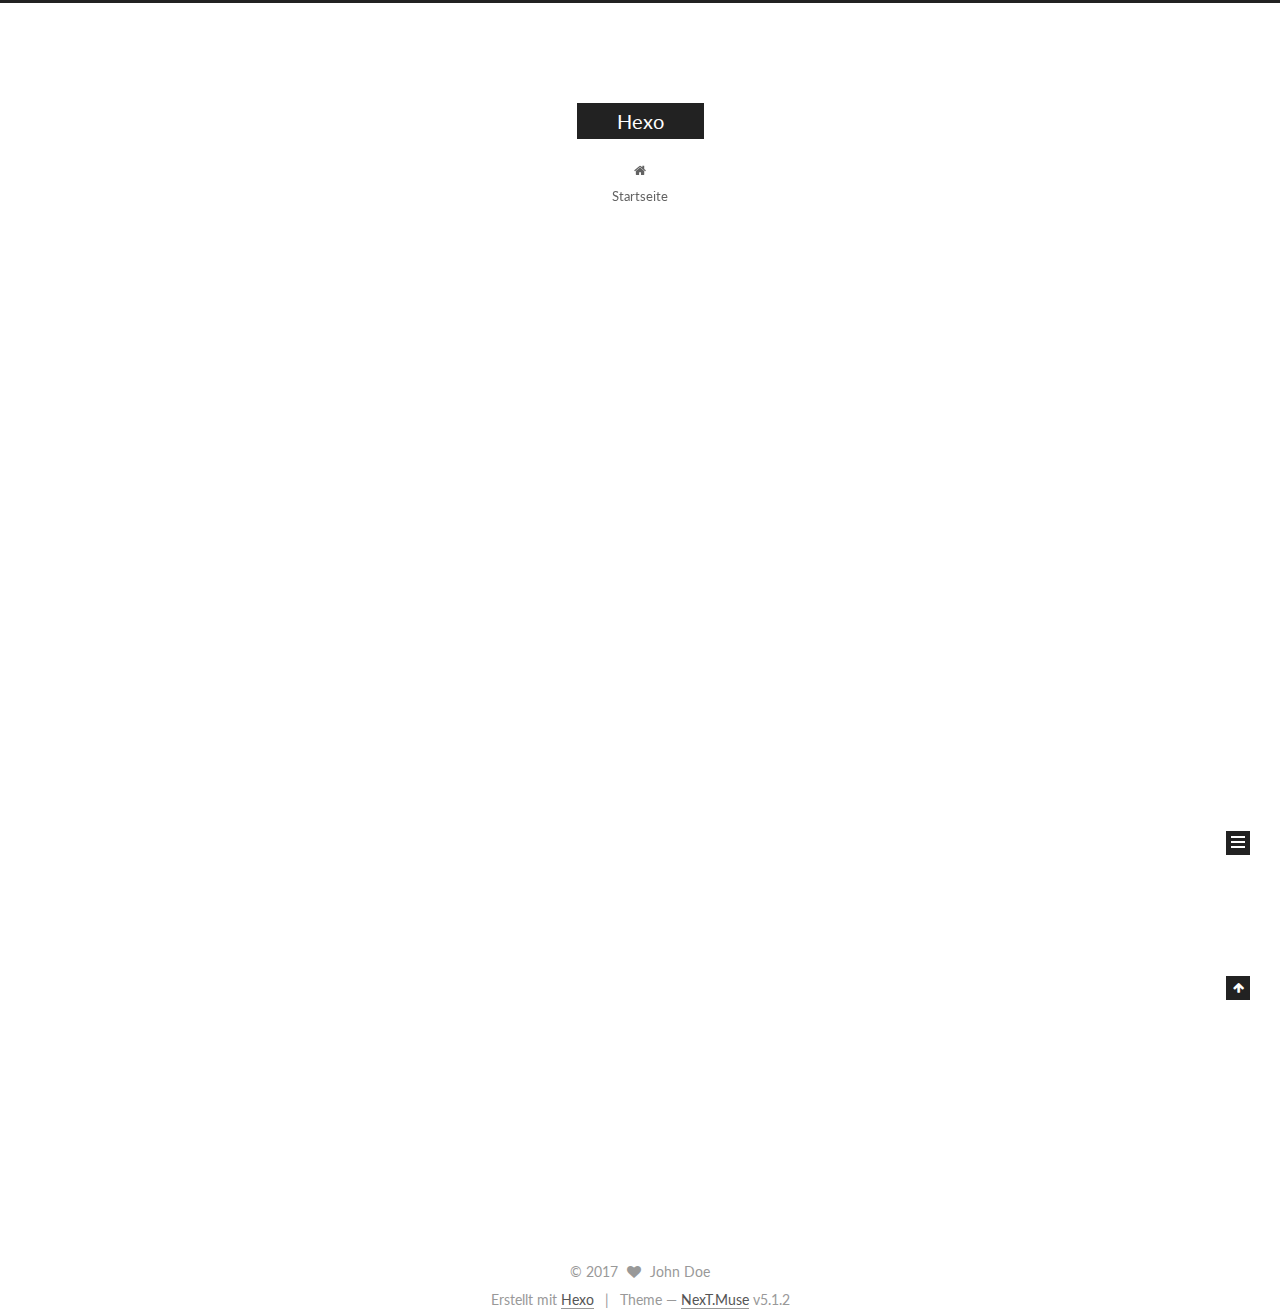
==== commit be8315fa: "Site updated: 2017-09-07 23:12:25" ====
--- a/index.html
+++ b/index.html
@@ -40,7 +40,7 @@
 
   
   
-  <link href="/lib/fancybox/source/jquery.fancybox.css" rel="stylesheet" type="text/css" />
+  <link href="/lib/fancybox/source/jquery.fancybox.css?v=2.1.5" rel="stylesheet" type="text/css" />
 
 
 
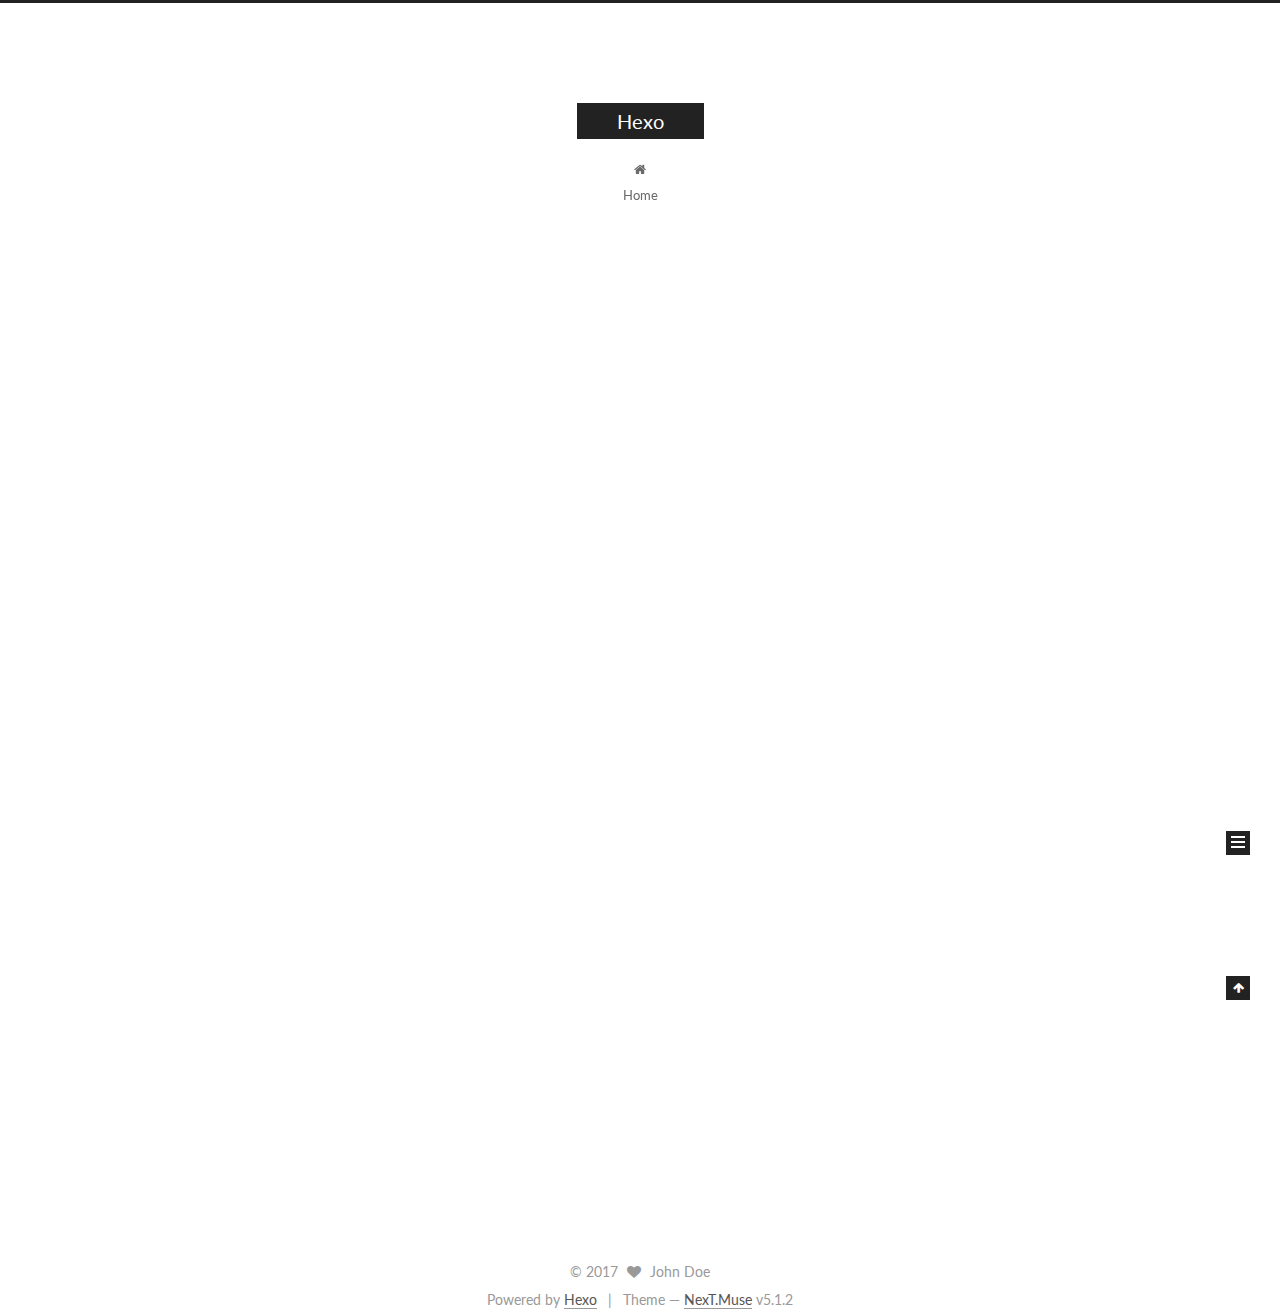
==== commit 67e07688: "Site updated: 2017-09-08 00:00:41" ====
--- a/index.html
+++ b/index.html
@@ -197,7 +197,7 @@
             
               <i class="menu-item-icon fa fa-fw fa-home"></i> <br />
             
-            Startseite
+            Home
           </a>
         </li>
       
@@ -263,7 +263,7 @@
                 <i class="fa fa-calendar-o"></i>
               </span>
               
-                <span class="post-meta-item-text">Veröffentlicht am</span>
+                <span class="post-meta-item-text">Posted on</span>
               
               <time title="Post created" itemprop="dateCreated datePublished" datetime="2017-09-06T23:33:35+08:00">
                 2017-09-06
@@ -395,7 +395,7 @@
               <a href="/archives">
             
                 <span class="site-state-item-count">1</span>
-                <span class="site-state-item-name">Artikel</span>
+                <span class="site-state-item-name">posts</span>
               </a>
             </div>
           
@@ -450,7 +450,7 @@
 </div>
 
 
-  <div class="powered-by">Erstellt mit  <a class="theme-link" href="https://hexo.io">Hexo</a></div>
+  <div class="powered-by">Powered by <a class="theme-link" href="https://hexo.io">Hexo</a></div>
 
   <span class="post-meta-divider">|</span>
 
--- a/css/main.css
+++ b/css/main.css
@@ -1818,7 +1818,7 @@
   width: 4px;
   height: 4px;
   border-radius: 50%;
-  background: #87ff32;
+  background: #50ff7f;
 }
 .links-of-blogroll {
   font-size: 13px;
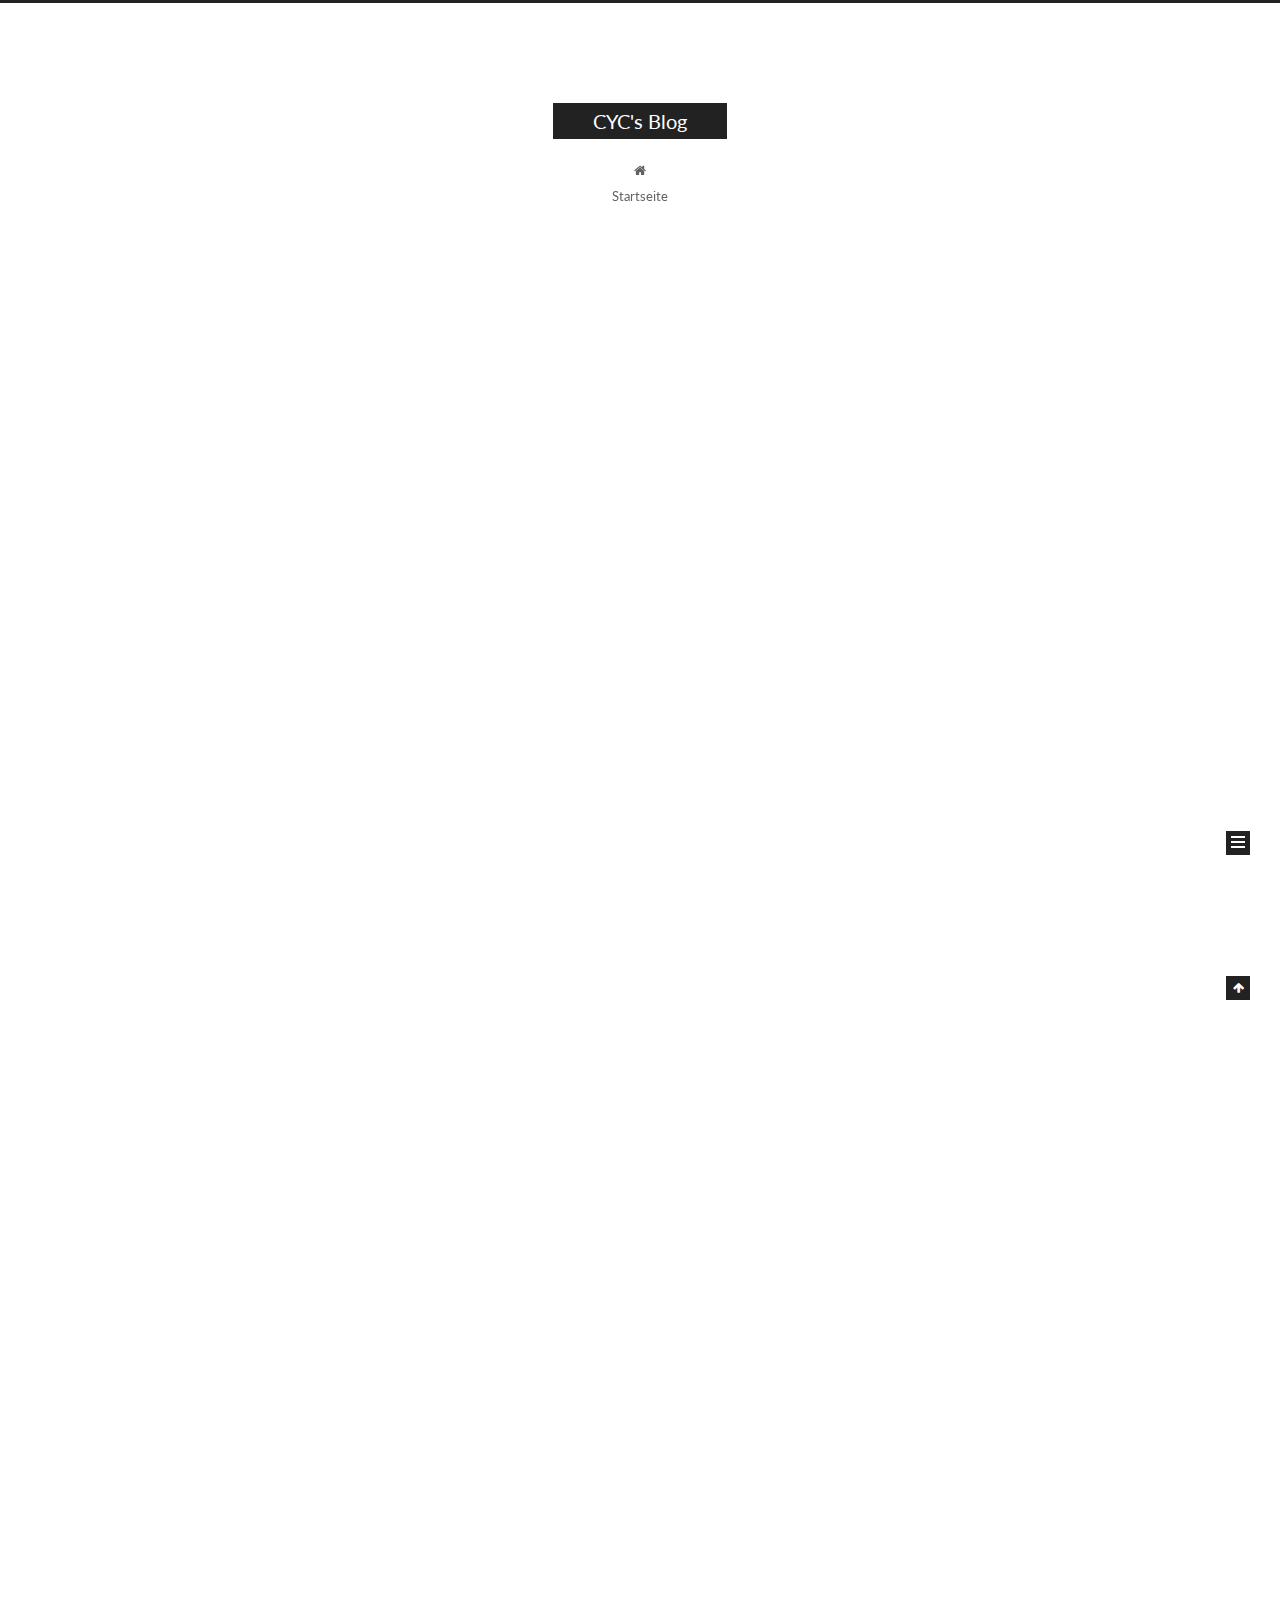
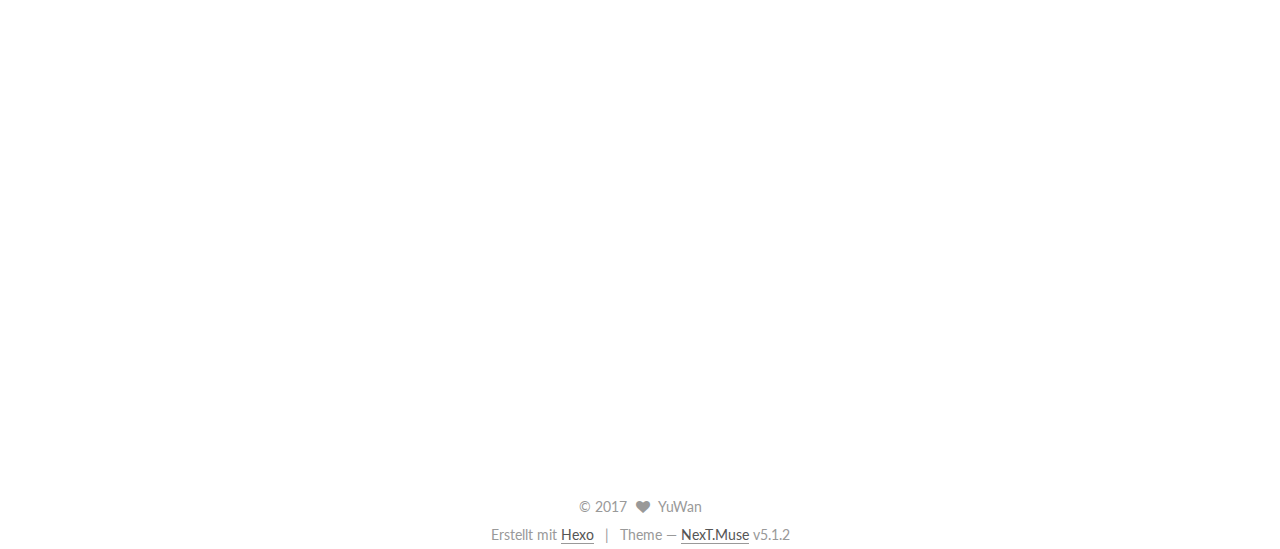
==== commit c46dc447: "Site updated: 2017-09-10 11:03:40" ====
--- a/index.html
+++ b/index.html
@@ -96,11 +96,11 @@
 
 
 <meta property="og:type" content="website">
-<meta property="og:title" content="Hexo">
+<meta property="og:title" content="CYC&#39;s Blog">
 <meta property="og:url" content="http://yoursite.com/index.html">
-<meta property="og:site_name" content="Hexo">
+<meta property="og:site_name" content="CYC&#39;s Blog">
 <meta name="twitter:card" content="summary">
-<meta name="twitter:title" content="Hexo">
+<meta name="twitter:title" content="CYC&#39;s Blog">
 
 
 
@@ -136,7 +136,7 @@
 
 
 
-  <title>Hexo</title>
+  <title>CYC's Blog</title>
   
 
 
@@ -167,7 +167,7 @@
     <div class="custom-logo-site-title">
       <a href="/"  class="brand" rel="start">
         <span class="logo-line-before"><i></i></span>
-        <span class="site-title">Hexo</span>
+        <span class="site-title">CYC's Blog</span>
         <span class="logo-line-after"><i></i></span>
       </a>
     </div>
@@ -197,7 +197,7 @@
             
               <i class="menu-item-icon fa fa-fw fa-home"></i> <br />
             
-            Home
+            Startseite
           </a>
         </li>
       
@@ -234,16 +234,16 @@
   
   
   <div class="post-block">
-    <link itemprop="mainEntityOfPage" href="http://yoursite.com/2017/09/06/hello-world/">
+    <link itemprop="mainEntityOfPage" href="http://yoursite.com/2017/09/07/learn-log/">
 
     <span hidden itemprop="author" itemscope itemtype="http://schema.org/Person">
-      <meta itemprop="name" content="John Doe">
+      <meta itemprop="name" content="YuWan">
       <meta itemprop="description" content="">
       <meta itemprop="image" content="/images/avatar.gif">
     </span>
 
     <span hidden itemprop="publisher" itemscope itemtype="http://schema.org/Organization">
-      <meta itemprop="name" content="Hexo">
+      <meta itemprop="name" content="CYC's Blog">
     </span>
 
     
@@ -253,7 +253,7 @@
         
           <h1 class="post-title" itemprop="name headline">
                 
-                <a class="post-title-link" href="/2017/09/06/hello-world/" itemprop="url">Hello World</a></h1>
+                <a class="post-title-link" href="/2017/09/07/learn-log/" itemprop="url">前端学习日志</a></h1>
         
 
         <div class="post-meta">
@@ -263,7 +263,132 @@
                 <i class="fa fa-calendar-o"></i>
               </span>
               
-                <span class="post-meta-item-text">Posted on</span>
+                <span class="post-meta-item-text">Veröffentlicht am</span>
+              
+              <time title="Post created" itemprop="dateCreated datePublished" datetime="2017-09-07T23:44:40+08:00">
+                2017-09-07
+              </time>
+            
+
+            
+
+            
+          </span>
+
+          
+
+          
+            
+          
+
+          
+          
+
+          
+
+          
+
+          
+
+        </div>
+      </header>
+    
+
+    
+    
+    
+    <div class="post-body" itemprop="articleBody">
+
+      
+      
+
+      
+        
+          
+            <p>##总结：</p>
+<p>###github上文件目录必须是：[账号名].github.io，否则hexo部署后，index页面写好的文件路径引用无法匹配</p>
+<p>###根目录下的_config.yml文件，最下面的配置项：<br><figure class="highlight bash"><table><tr><td class="gutter"><pre><div class="line">1</div><div class="line">2</div><div class="line">3</div><div class="line">4</div></pre></td><td class="code"><pre><div class="line">deploy:</div><div class="line">  <span class="built_in">type</span>: git</div><div class="line">  repository: git@github.com:teamdevelop/teamdevelop.github.io.git</div><div class="line">  branch: master</div></pre></td></tr></table></figure></p>
+<p>如果不喜欢repository的配置格式可以下载hexo的插件：<br><figure class="highlight bash"><table><tr><td class="gutter"><pre><div class="line">1</div></pre></td><td class="code"><pre><div class="line">npm install hexo-deployer-git --save</div></pre></td></tr></table></figure></p>
+<p>然后配置可以写成：<br><figure class="highlight bash"><table><tr><td class="gutter"><pre><div class="line">1</div><div class="line">2</div><div class="line">3</div><div class="line">4</div></pre></td><td class="code"><pre><div class="line">deploy:</div><div class="line">  <span class="built_in">type</span>: git</div><div class="line">  repository: https://github.com/teamdevelop/teamdevelop.github.io.git</div><div class="line">  branch: master</div></pre></td></tr></table></figure></p>
+<p>###添加文件后貌似部署不上去？</p>
+
+          
+        
+      
+    </div>
+    
+    
+    
+
+    
+
+    
+
+    
+
+    <footer class="post-footer">
+      
+
+      
+
+      
+
+      
+      
+        <div class="post-eof"></div>
+      
+    </footer>
+  </div>
+  
+  
+  
+  </article>
+
+
+    
+      
+
+  
+
+  
+  
+  
+
+  <article class="post post-type-normal" itemscope itemtype="http://schema.org/Article">
+  
+  
+  
+  <div class="post-block">
+    <link itemprop="mainEntityOfPage" href="http://yoursite.com/2017/09/06/hello-world/">
+
+    <span hidden itemprop="author" itemscope itemtype="http://schema.org/Person">
+      <meta itemprop="name" content="YuWan">
+      <meta itemprop="description" content="">
+      <meta itemprop="image" content="/images/avatar.gif">
+    </span>
+
+    <span hidden itemprop="publisher" itemscope itemtype="http://schema.org/Organization">
+      <meta itemprop="name" content="CYC's Blog">
+    </span>
+
+    
+      <header class="post-header">
+
+        
+        
+          <h1 class="post-title" itemprop="name headline">
+                
+                <a class="post-title-link" href="/2017/09/06/hello-world/" itemprop="url">Hello World</a></h1>
+        
+
+        <div class="post-meta">
+          <span class="post-time">
+            
+              <span class="post-meta-item-icon">
+                <i class="fa fa-calendar-o"></i>
+              </span>
+              
+                <span class="post-meta-item-text">Veröffentlicht am</span>
               
               <time title="Post created" itemprop="dateCreated datePublished" datetime="2017-09-06T23:33:35+08:00">
                 2017-09-06
@@ -383,7 +508,7 @@
       <section class="site-overview sidebar-panel sidebar-panel-active">
         <div class="site-author motion-element" itemprop="author" itemscope itemtype="http://schema.org/Person">
           
-            <p class="site-author-name" itemprop="name">John Doe</p>
+            <p class="site-author-name" itemprop="name">YuWan</p>
             <p class="site-description motion-element" itemprop="description"></p>
         </div>
 
@@ -394,14 +519,23 @@
             
               <a href="/archives">
             
-                <span class="site-state-item-count">1</span>
-                <span class="site-state-item-name">posts</span>
+                <span class="site-state-item-count">2</span>
+                <span class="site-state-item-name">Artikel</span>
               </a>
             </div>
           
 
           
 
+          
+            
+            
+            <div class="site-state-item site-state-tags">
+              
+                <span class="site-state-item-count">1</span>
+                <span class="site-state-item-name">Tags</span>
+              
+            </div>
           
 
         </nav>
@@ -444,13 +578,13 @@
   <span class="with-love">
     <i class="fa fa-heart"></i>
   </span>
-  <span class="author" itemprop="copyrightHolder">John Doe</span>
+  <span class="author" itemprop="copyrightHolder">YuWan</span>
 
   
 </div>
 
 
-  <div class="powered-by">Powered by <a class="theme-link" href="https://hexo.io">Hexo</a></div>
+  <div class="powered-by">Erstellt mit  <a class="theme-link" href="https://hexo.io">Hexo</a></div>
 
   <span class="post-meta-divider">|</span>
 
--- a/css/main.css
+++ b/css/main.css
@@ -1818,7 +1818,7 @@
   width: 4px;
   height: 4px;
   border-radius: 50%;
-  background: #50ff7f;
+  background: #8226ff;
 }
 .links-of-blogroll {
   font-size: 13px;
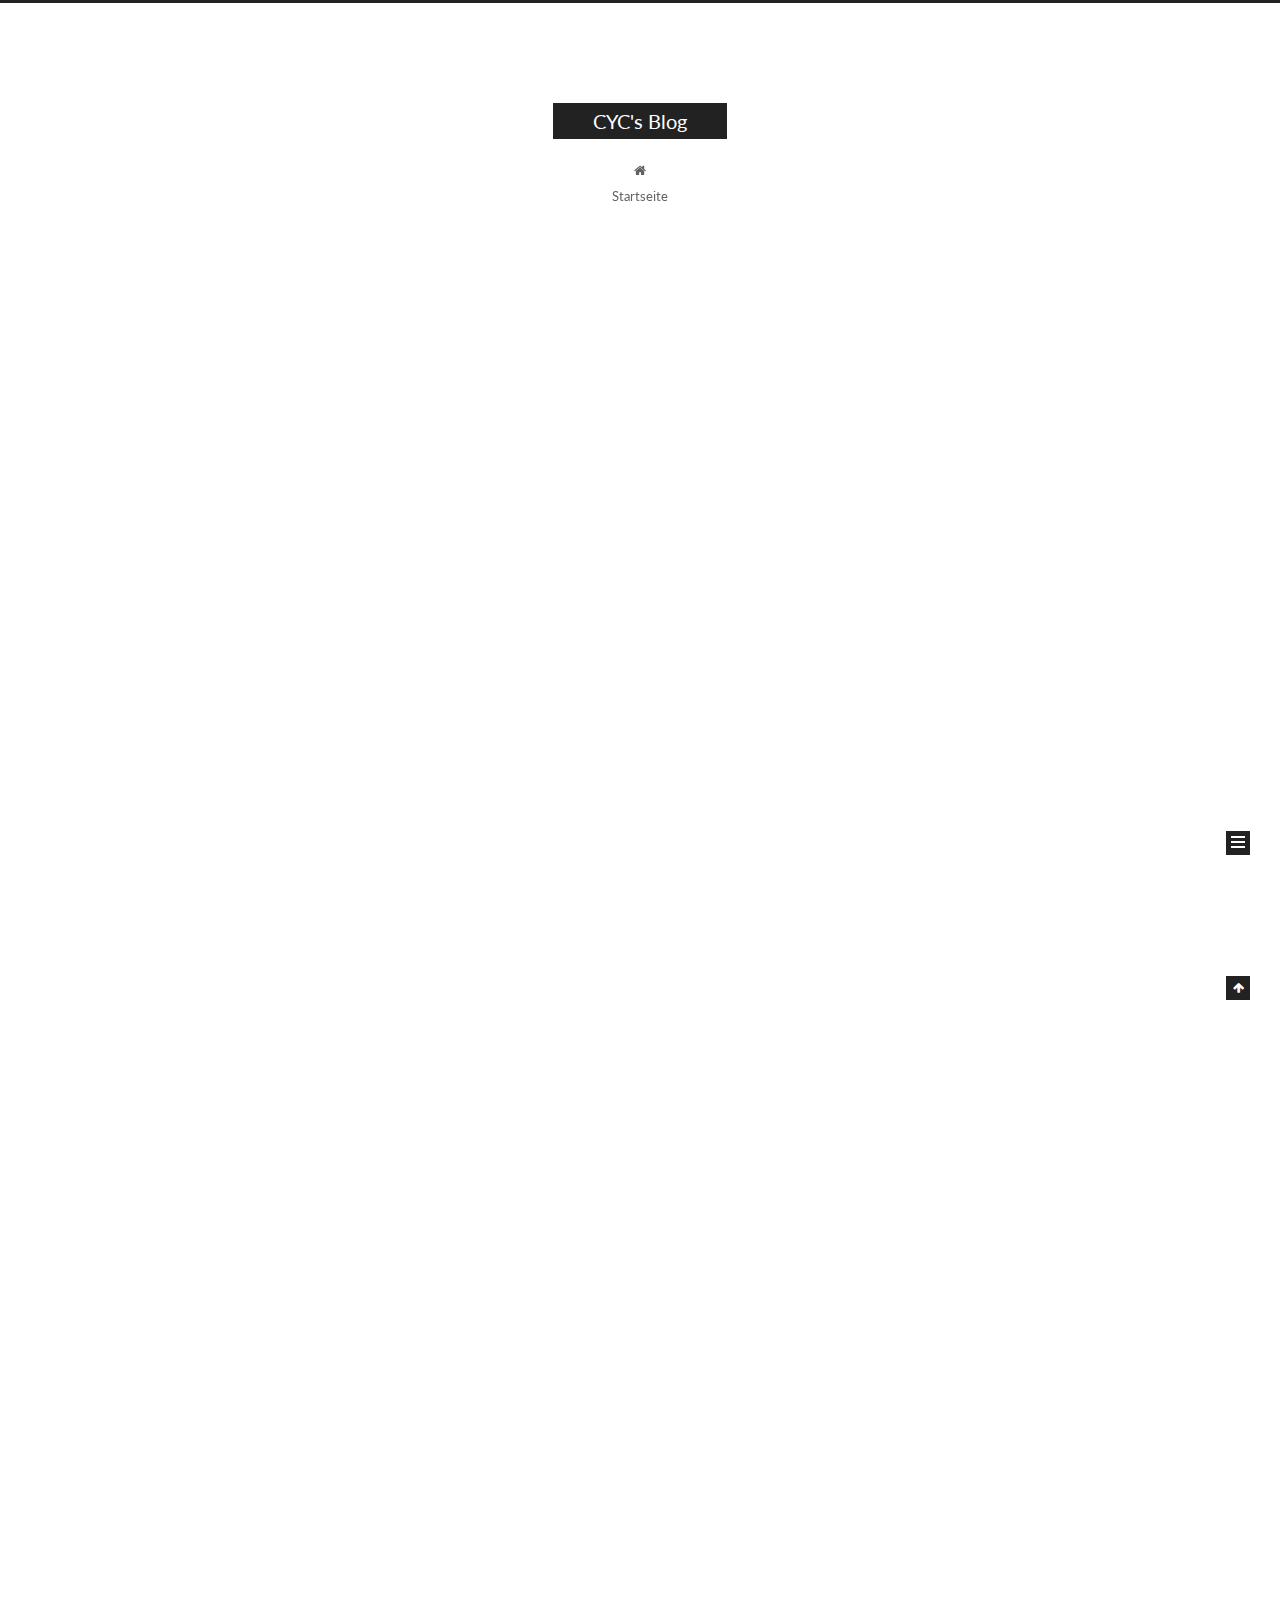
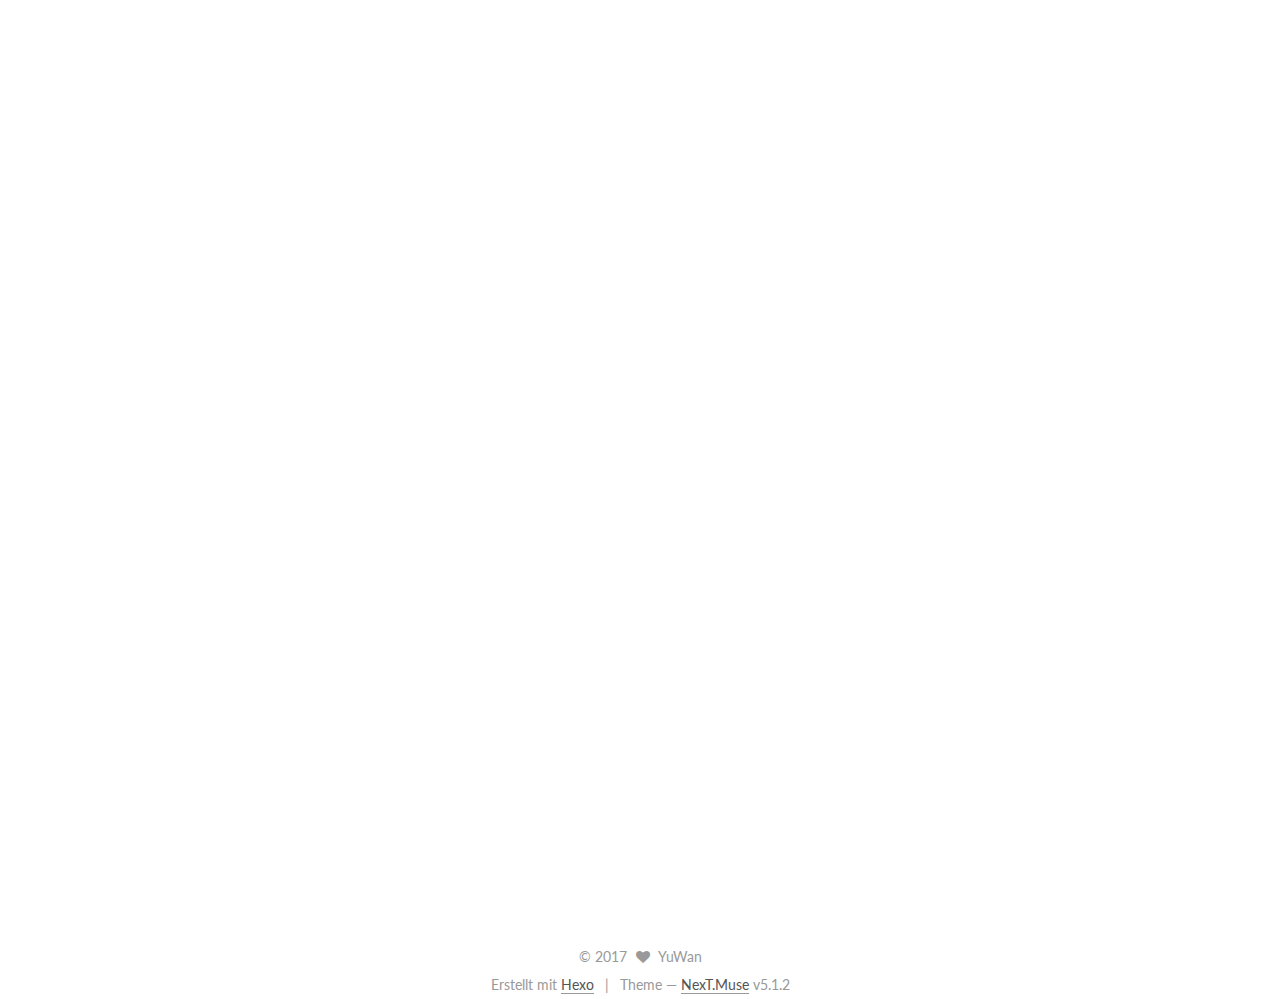
==== commit 3d2057c4: "Site updated: 2017-09-10 11:09:49" ====
--- a/index.html
+++ b/index.html
@@ -305,12 +305,15 @@
       
         
           
-            <p>##总结：</p>
-<p>###github上文件目录必须是：[账号名].github.io，否则hexo部署后，index页面写好的文件路径引用无法匹配</p>
-<p>###根目录下的_config.yml文件，最下面的配置项：<br><figure class="highlight bash"><table><tr><td class="gutter"><pre><div class="line">1</div><div class="line">2</div><div class="line">3</div><div class="line">4</div></pre></td><td class="code"><pre><div class="line">deploy:</div><div class="line">  <span class="built_in">type</span>: git</div><div class="line">  repository: git@github.com:teamdevelop/teamdevelop.github.io.git</div><div class="line">  branch: master</div></pre></td></tr></table></figure></p>
+            <h2 id="总结："><a href="#总结：" class="headerlink" title="总结："></a>总结：</h2><h3 id="github上文件目录必须是：-账号名-github-io，否则hexo部署后，index页面写好的文件路径引用无法匹配"><a href="#github上文件目录必须是：-账号名-github-io，否则hexo部署后，index页面写好的文件路径引用无法匹配" class="headerlink" title="github上文件目录必须是：[账号名].github.io，否则hexo部署后，index页面写好的文件路径引用无法匹配"></a>github上文件目录必须是：[账号名].github.io，否则hexo部署后，index页面写好的文件路径引用无法匹配</h3><h3 id="根目录下的-config-yml文件，最下面的配置项："><a href="#根目录下的-config-yml文件，最下面的配置项：" class="headerlink" title="根目录下的_config.yml文件，最下面的配置项："></a>根目录下的_config.yml文件，最下面的配置项：</h3><figure class="highlight bash"><table><tr><td class="gutter"><pre><div class="line">1</div><div class="line">2</div><div class="line">3</div><div class="line">4</div></pre></td><td class="code"><pre><div class="line">deploy:</div><div class="line">  <span class="built_in">type</span>: git</div><div class="line">  repository: git@github.com:teamdevelop/teamdevelop.github.io.git</div><div class="line">  branch: master</div></pre></td></tr></table></figure>
 <p>如果不喜欢repository的配置格式可以下载hexo的插件：<br><figure class="highlight bash"><table><tr><td class="gutter"><pre><div class="line">1</div></pre></td><td class="code"><pre><div class="line">npm install hexo-deployer-git --save</div></pre></td></tr></table></figure></p>
 <p>然后配置可以写成：<br><figure class="highlight bash"><table><tr><td class="gutter"><pre><div class="line">1</div><div class="line">2</div><div class="line">3</div><div class="line">4</div></pre></td><td class="code"><pre><div class="line">deploy:</div><div class="line">  <span class="built_in">type</span>: git</div><div class="line">  repository: https://github.com/teamdevelop/teamdevelop.github.io.git</div><div class="line">  branch: master</div></pre></td></tr></table></figure></p>
-<p>###添加文件后貌似部署不上去？</p>
+<h2 id="添加文件后貌似部署不上去？"><a href="#添加文件后貌似部署不上去？" class="headerlink" title="添加文件后貌似部署不上去？"></a>添加文件后貌似部署不上去？</h2><h3 id="因为新建静态文件报错"><a href="#因为新建静态文件报错" class="headerlink" title="因为新建静态文件报错"></a>因为新建静态文件报错</h3><figure class="highlight bash"><table><tr><td class="gutter"><pre><div class="line">1</div><div class="line">2</div></pre></td><td class="code"><pre><div class="line">ERROR Process failed: _posts/learn-log.md</div><div class="line">YAMLException: can not <span class="built_in">read</span> a block mapping entry; a multiline key may not be an implicit key at line 4, column 1</div></pre></td></tr></table></figure>
+<p>原因是因为<br><figure class="highlight bash"><table><tr><td class="gutter"><pre><div class="line">1</div><div class="line">2</div><div class="line">3</div></pre></td><td class="code"><pre><div class="line">title: 前端学习日志</div><div class="line">date: 2017-09-07 23:44:40</div><div class="line">tags:github的个人博客搭建</div></pre></td></tr></table></figure></p>
+<p>tags后面的’github的个人博客搭建’在’:’前必须有空格隔开，加个空格即可</p>
+<ul>
+<li>使用md文档记得在md符号后面加个空格，否则后面的文字无法被识别为md标记的样式</li>
+</ul>
 
           
         
--- a/css/main.css
+++ b/css/main.css
@@ -1818,7 +1818,7 @@
   width: 4px;
   height: 4px;
   border-radius: 50%;
-  background: #8226ff;
+  background: #7e0edd;
 }
 .links-of-blogroll {
   font-size: 13px;
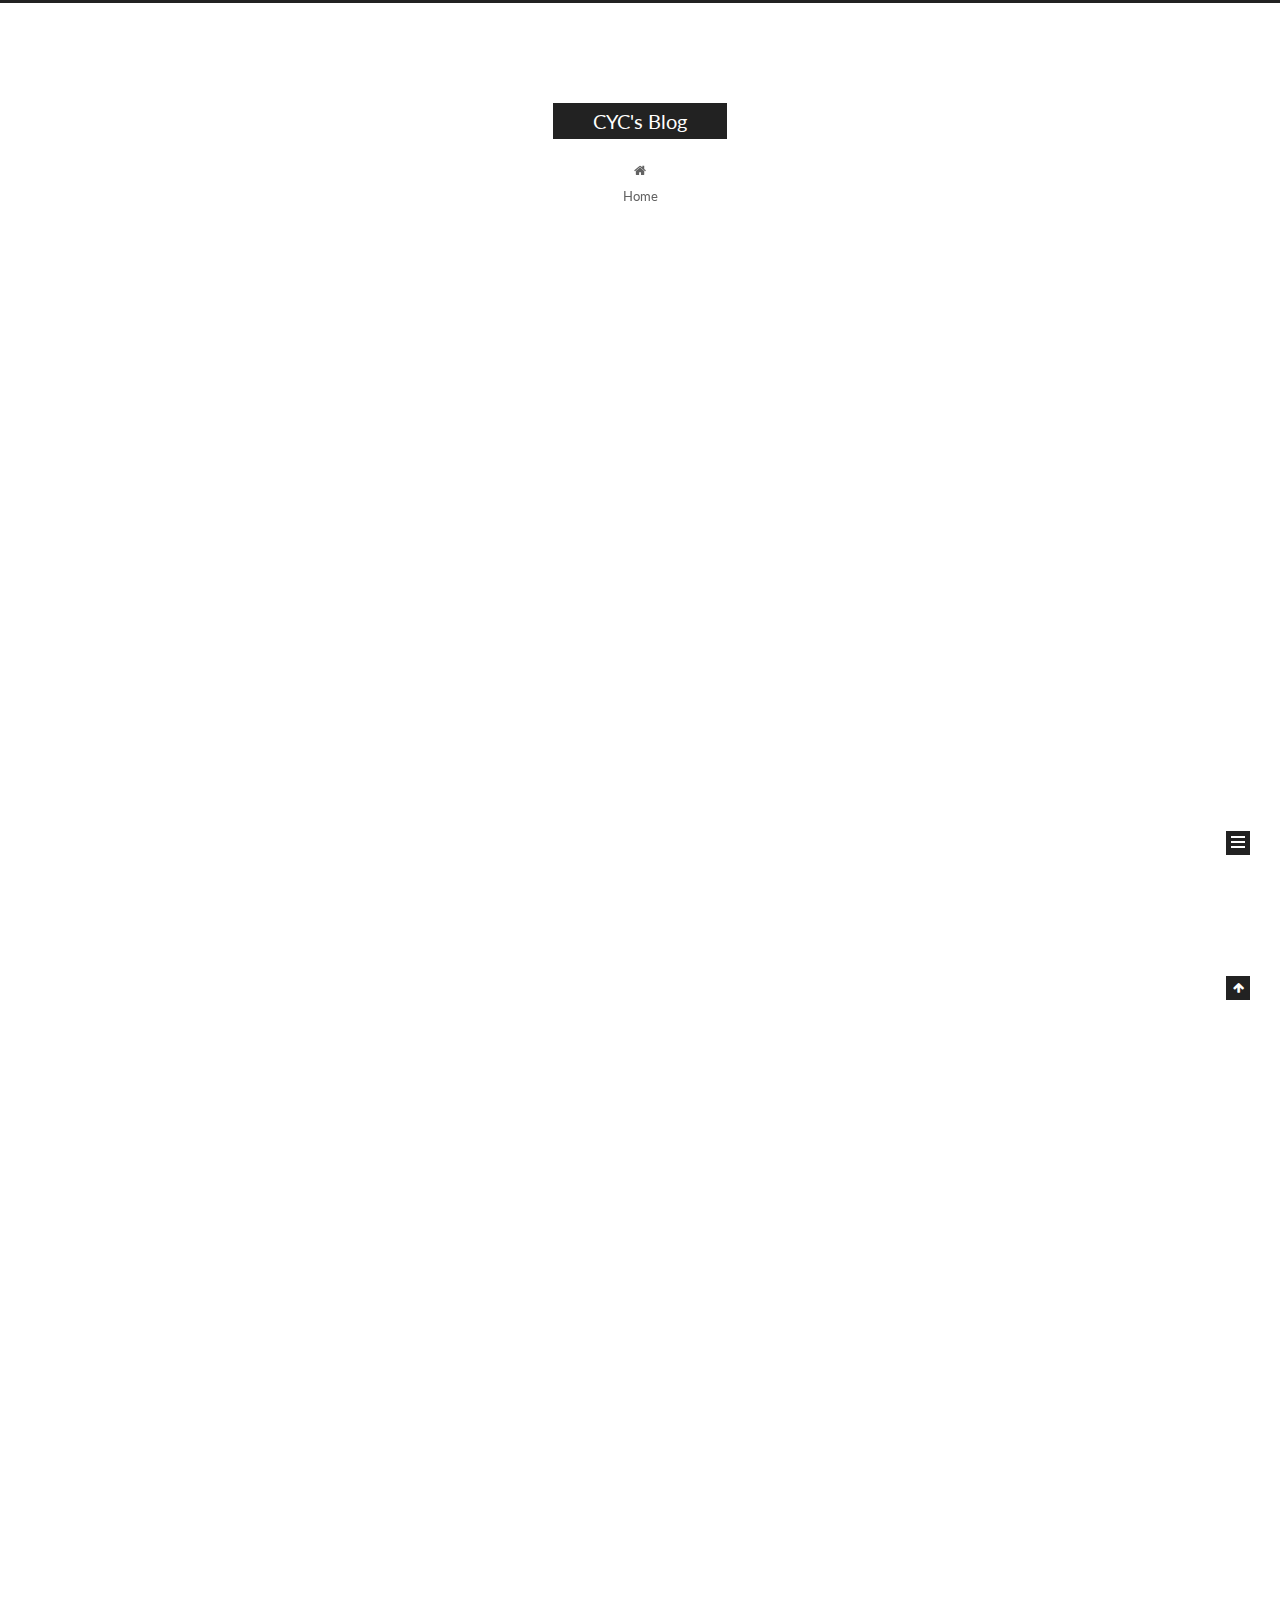
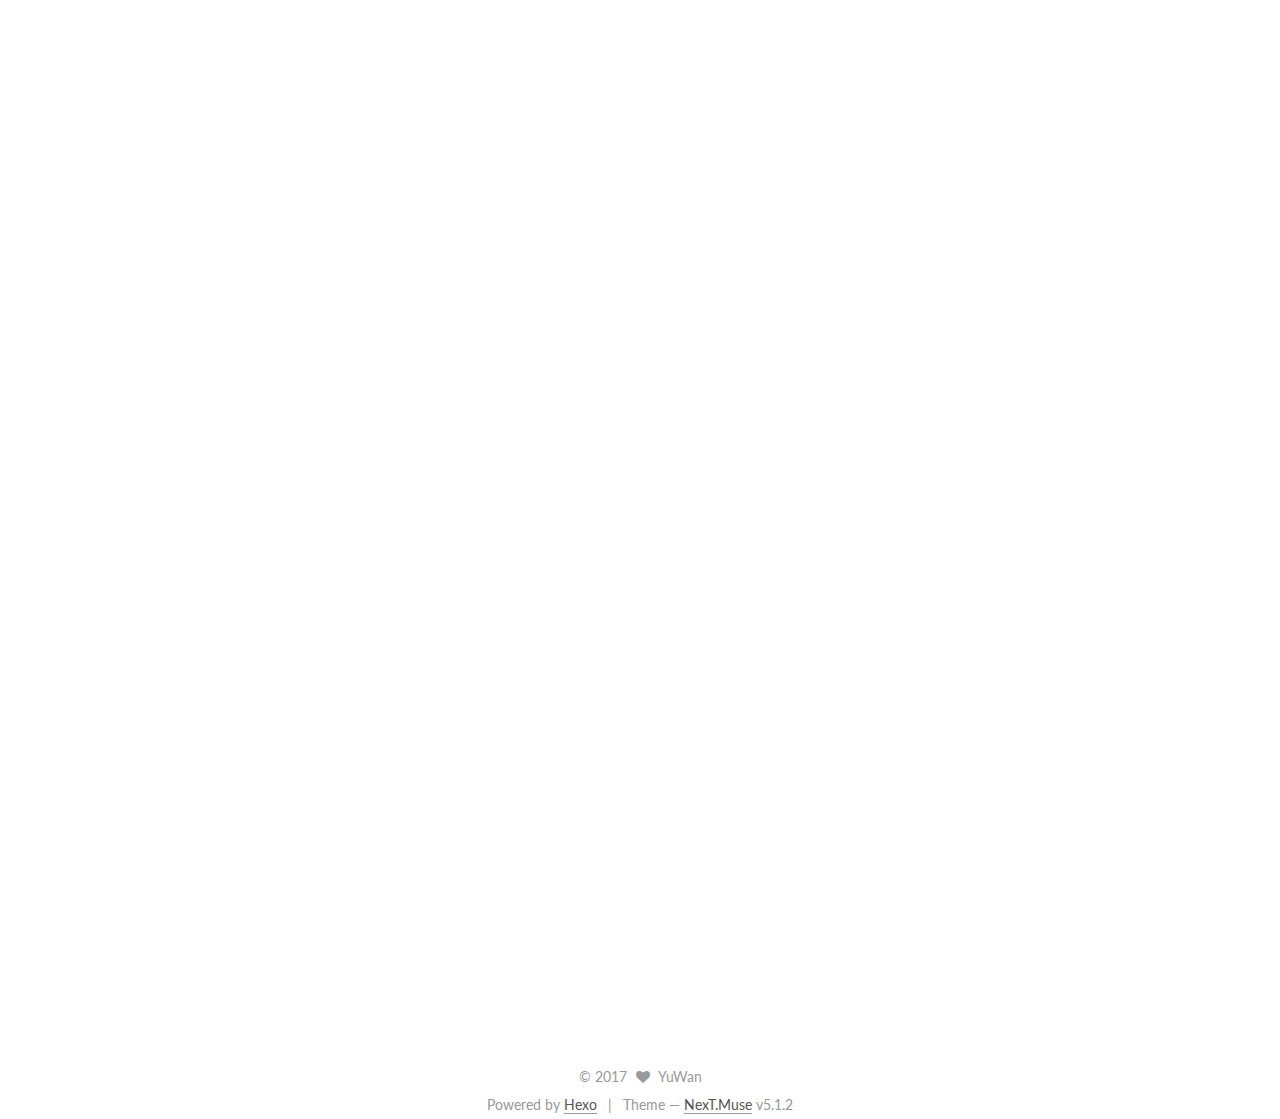
==== commit e414c3a8: "Site updated: 2017-09-10 11:19:11" ====
--- a/index.html
+++ b/index.html
@@ -197,7 +197,7 @@
             
               <i class="menu-item-icon fa fa-fw fa-home"></i> <br />
             
-            Startseite
+            Home
           </a>
         </li>
       
@@ -263,7 +263,7 @@
                 <i class="fa fa-calendar-o"></i>
               </span>
               
-                <span class="post-meta-item-text">Veröffentlicht am</span>
+                <span class="post-meta-item-text">Posted on</span>
               
               <time title="Post created" itemprop="dateCreated datePublished" datetime="2017-09-07T23:44:40+08:00">
                 2017-09-07
@@ -305,15 +305,15 @@
       
         
           
-            <h2 id="总结："><a href="#总结：" class="headerlink" title="总结："></a>总结：</h2><h3 id="github上文件目录必须是：-账号名-github-io，否则hexo部署后，index页面写好的文件路径引用无法匹配"><a href="#github上文件目录必须是：-账号名-github-io，否则hexo部署后，index页面写好的文件路径引用无法匹配" class="headerlink" title="github上文件目录必须是：[账号名].github.io，否则hexo部署后，index页面写好的文件路径引用无法匹配"></a>github上文件目录必须是：[账号名].github.io，否则hexo部署后，index页面写好的文件路径引用无法匹配</h3><h3 id="根目录下的-config-yml文件，最下面的配置项："><a href="#根目录下的-config-yml文件，最下面的配置项：" class="headerlink" title="根目录下的_config.yml文件，最下面的配置项："></a>根目录下的_config.yml文件，最下面的配置项：</h3><figure class="highlight bash"><table><tr><td class="gutter"><pre><div class="line">1</div><div class="line">2</div><div class="line">3</div><div class="line">4</div></pre></td><td class="code"><pre><div class="line">deploy:</div><div class="line">  <span class="built_in">type</span>: git</div><div class="line">  repository: git@github.com:teamdevelop/teamdevelop.github.io.git</div><div class="line">  branch: master</div></pre></td></tr></table></figure>
+            <h2 id="遇到的坑："><a href="#遇到的坑：" class="headerlink" title="遇到的坑："></a>遇到的坑：</h2><h3 id="github上文件目录必须是：-账号名-github-io，否则hexo部署后，index页面写好的文件路径引用无法匹配"><a href="#github上文件目录必须是：-账号名-github-io，否则hexo部署后，index页面写好的文件路径引用无法匹配" class="headerlink" title="github上文件目录必须是：[账号名].github.io，否则hexo部署后，index页面写好的文件路径引用无法匹配"></a>github上文件目录必须是：[账号名].github.io，否则hexo部署后，index页面写好的文件路径引用无法匹配</h3><h3 id="根目录下的-config-yml文件，最下面的配置项："><a href="#根目录下的-config-yml文件，最下面的配置项：" class="headerlink" title="根目录下的_config.yml文件，最下面的配置项："></a>根目录下的_config.yml文件，最下面的配置项：</h3><figure class="highlight bash"><table><tr><td class="gutter"><pre><div class="line">1</div><div class="line">2</div><div class="line">3</div><div class="line">4</div></pre></td><td class="code"><pre><div class="line">deploy:</div><div class="line">  <span class="built_in">type</span>: git</div><div class="line">  repository: git@github.com:teamdevelop/teamdevelop.github.io.git</div><div class="line">  branch: master</div></pre></td></tr></table></figure>
 <p>如果不喜欢repository的配置格式可以下载hexo的插件：<br><figure class="highlight bash"><table><tr><td class="gutter"><pre><div class="line">1</div></pre></td><td class="code"><pre><div class="line">npm install hexo-deployer-git --save</div></pre></td></tr></table></figure></p>
 <p>然后配置可以写成：<br><figure class="highlight bash"><table><tr><td class="gutter"><pre><div class="line">1</div><div class="line">2</div><div class="line">3</div><div class="line">4</div></pre></td><td class="code"><pre><div class="line">deploy:</div><div class="line">  <span class="built_in">type</span>: git</div><div class="line">  repository: https://github.com/teamdevelop/teamdevelop.github.io.git</div><div class="line">  branch: master</div></pre></td></tr></table></figure></p>
-<h2 id="添加文件后貌似部署不上去？"><a href="#添加文件后貌似部署不上去？" class="headerlink" title="添加文件后貌似部署不上去？"></a>添加文件后貌似部署不上去？</h2><h3 id="因为新建静态文件报错"><a href="#因为新建静态文件报错" class="headerlink" title="因为新建静态文件报错"></a>因为新建静态文件报错</h3><figure class="highlight bash"><table><tr><td class="gutter"><pre><div class="line">1</div><div class="line">2</div></pre></td><td class="code"><pre><div class="line">ERROR Process failed: _posts/learn-log.md</div><div class="line">YAMLException: can not <span class="built_in">read</span> a block mapping entry; a multiline key may not be an implicit key at line 4, column 1</div></pre></td></tr></table></figure>
+<h3 id="添加文件后貌似部署不上去？"><a href="#添加文件后貌似部署不上去？" class="headerlink" title="添加文件后貌似部署不上去？"></a>添加文件后貌似部署不上去？</h3><p>因为新建静态文件报错<br><figure class="highlight bash"><table><tr><td class="gutter"><pre><div class="line">1</div><div class="line">2</div></pre></td><td class="code"><pre><div class="line">ERROR Process failed: _posts/learn-log.md</div><div class="line">YAMLException: can not <span class="built_in">read</span> a block mapping entry; a multiline key may not be an implicit key at line 4, column 1</div></pre></td></tr></table></figure></p>
 <p>原因是因为<br><figure class="highlight bash"><table><tr><td class="gutter"><pre><div class="line">1</div><div class="line">2</div><div class="line">3</div></pre></td><td class="code"><pre><div class="line">title: 前端学习日志</div><div class="line">date: 2017-09-07 23:44:40</div><div class="line">tags:github的个人博客搭建</div></pre></td></tr></table></figure></p>
 <p>tags后面的’github的个人博客搭建’在’:’前必须有空格隔开，加个空格即可</p>
-<ul>
-<li>使用md文档记得在md符号后面加个空格，否则后面的文字无法被识别为md标记的样式</li>
-</ul>
+<h3 id="使用md文档记得在md符号后面加个空格，否则后面的文字无法被识别为md标记的样式"><a href="#使用md文档记得在md符号后面加个空格，否则后面的文字无法被识别为md标记的样式" class="headerlink" title="使用md文档记得在md符号后面加个空格，否则后面的文字无法被识别为md标记的样式"></a>使用md文档记得在md符号后面加个空格，否则后面的文字无法被识别为md标记的样式</h3><h3 id="每次变更博客内容之后记得先重建再部署"><a href="#每次变更博客内容之后记得先重建再部署" class="headerlink" title="每次变更博客内容之后记得先重建再部署"></a>每次变更博客内容之后记得先重建再部署</h3><blockquote>
+<p>hexo g<br>hexo d</p>
+</blockquote>
 
           
         
@@ -391,7 +391,7 @@
                 <i class="fa fa-calendar-o"></i>
               </span>
               
-                <span class="post-meta-item-text">Veröffentlicht am</span>
+                <span class="post-meta-item-text">Posted on</span>
               
               <time title="Post created" itemprop="dateCreated datePublished" datetime="2017-09-06T23:33:35+08:00">
                 2017-09-06
@@ -523,7 +523,7 @@
               <a href="/archives">
             
                 <span class="site-state-item-count">2</span>
-                <span class="site-state-item-name">Artikel</span>
+                <span class="site-state-item-name">posts</span>
               </a>
             </div>
           
@@ -536,7 +536,7 @@
             <div class="site-state-item site-state-tags">
               
                 <span class="site-state-item-count">1</span>
-                <span class="site-state-item-name">Tags</span>
+                <span class="site-state-item-name">tags</span>
               
             </div>
           
@@ -587,7 +587,7 @@
 </div>
 
 
-  <div class="powered-by">Erstellt mit  <a class="theme-link" href="https://hexo.io">Hexo</a></div>
+  <div class="powered-by">Powered by <a class="theme-link" href="https://hexo.io">Hexo</a></div>
 
   <span class="post-meta-divider">|</span>
 
--- a/css/main.css
+++ b/css/main.css
@@ -1818,7 +1818,7 @@
   width: 4px;
   height: 4px;
   border-radius: 50%;
-  background: #7e0edd;
+  background: #8c6aff;
 }
 .links-of-blogroll {
   font-size: 13px;
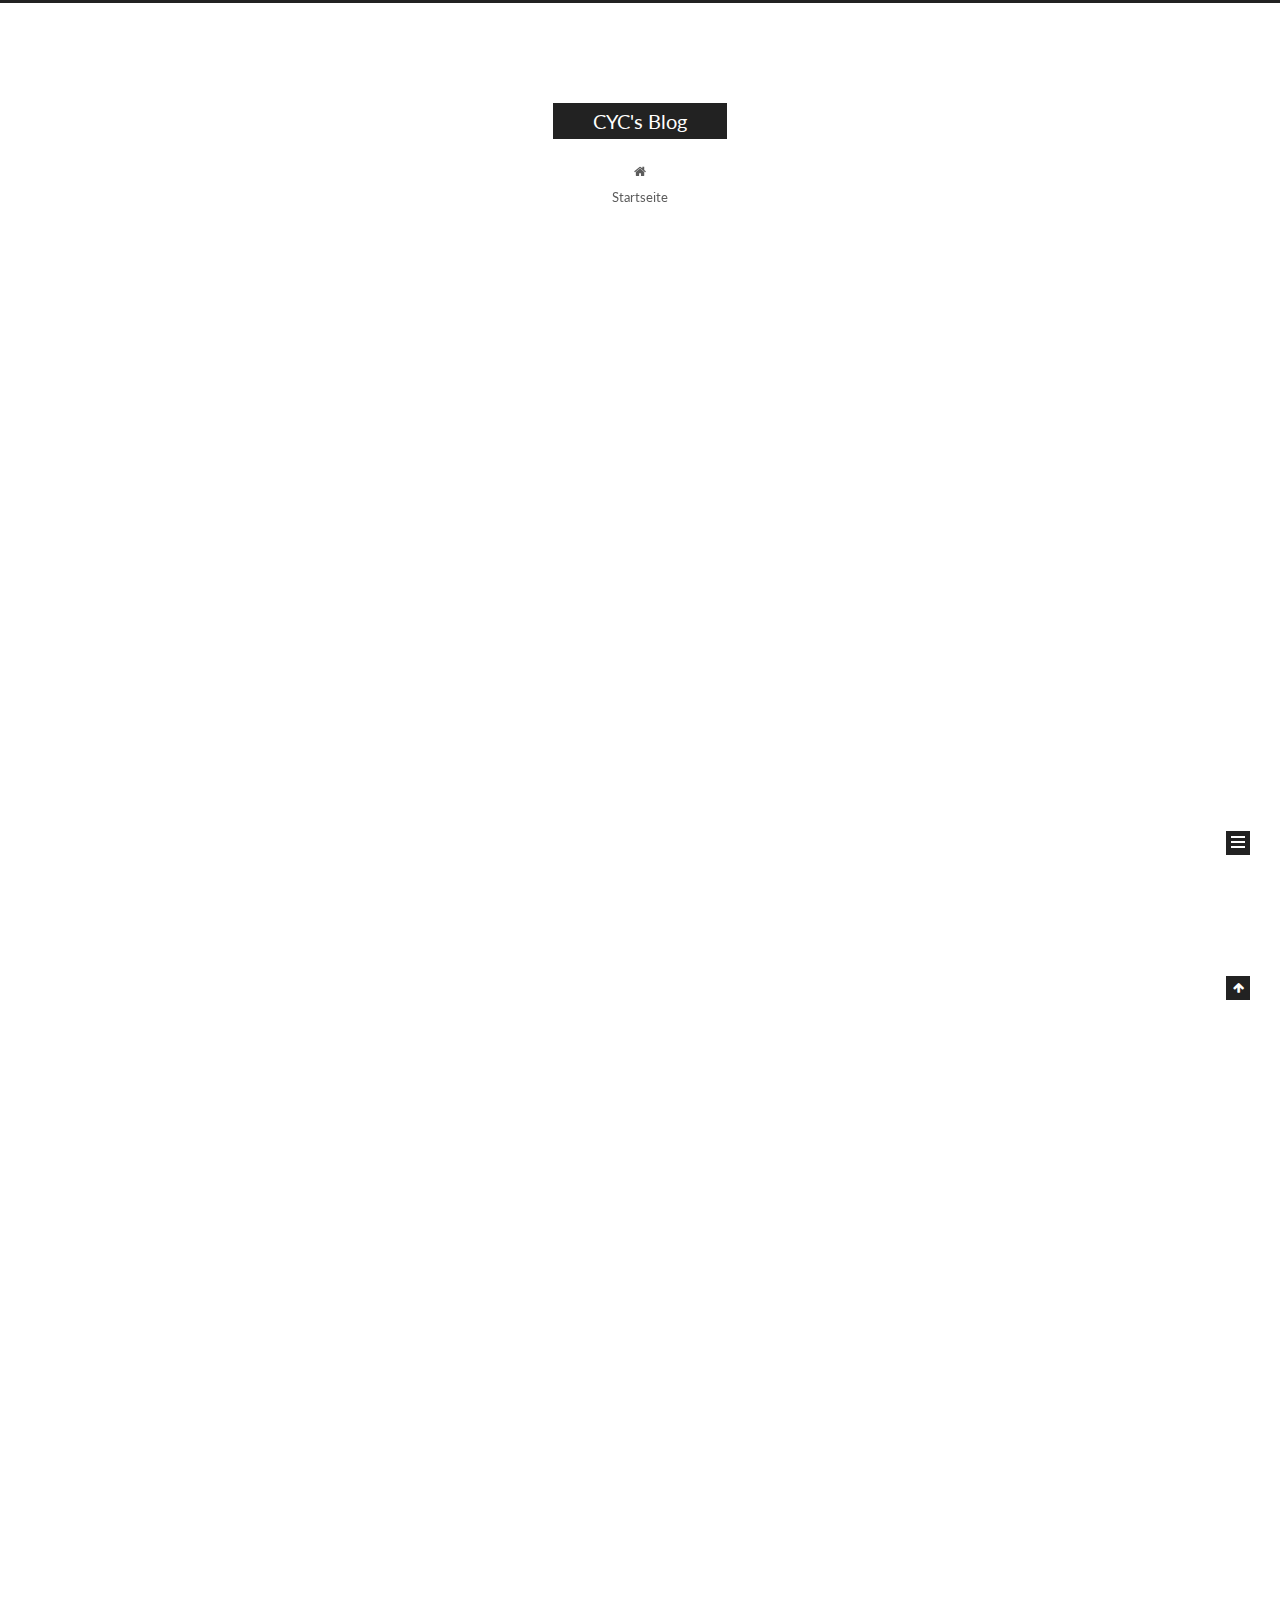
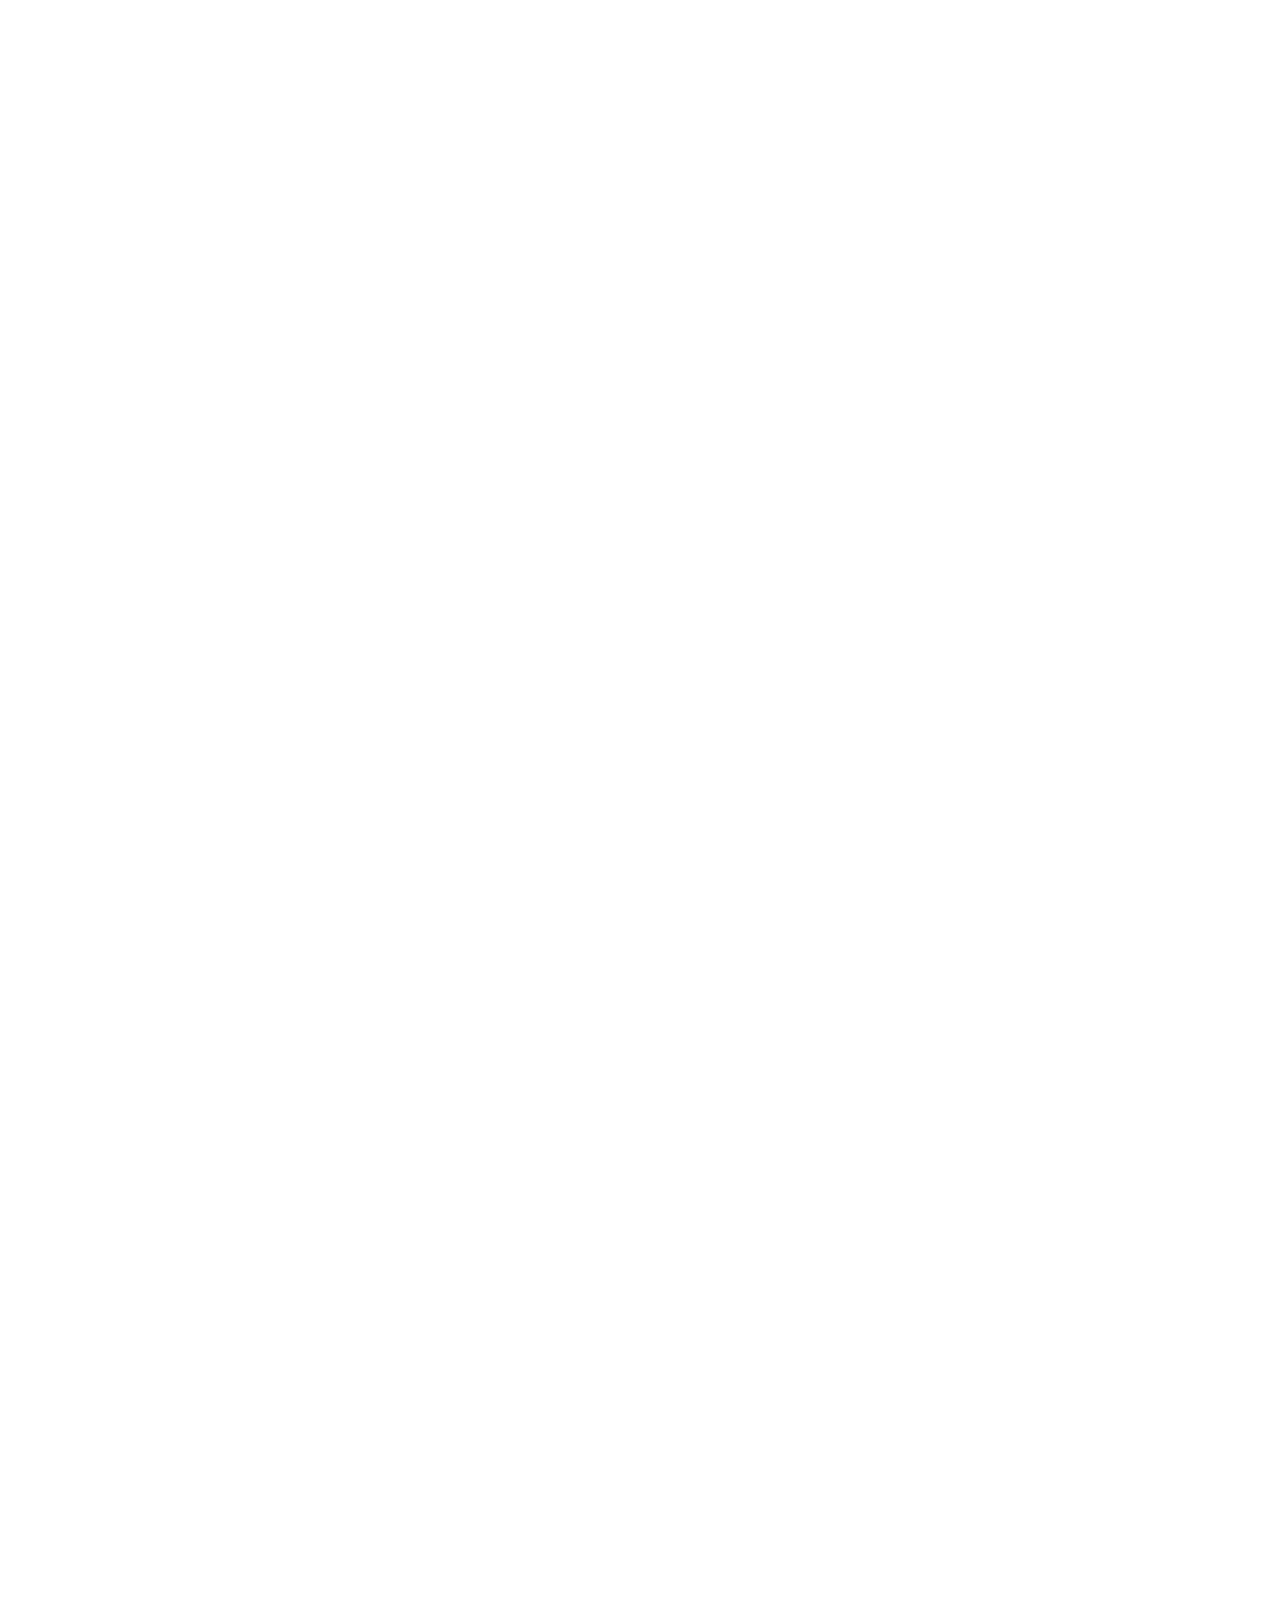
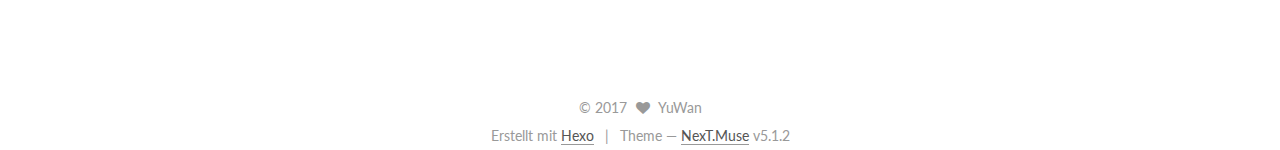
==== commit 621edb40: "Site updated: 2017-09-25 23:55:21" ====
--- a/index.html
+++ b/index.html
@@ -197,7 +197,7 @@
             
               <i class="menu-item-icon fa fa-fw fa-home"></i> <br />
             
-            Home
+            Startseite
           </a>
         </li>
       
@@ -234,7 +234,7 @@
   
   
   <div class="post-block">
-    <link itemprop="mainEntityOfPage" href="http://yoursite.com/2017/09/07/learn-log/">
+    <link itemprop="mainEntityOfPage" href="http://yoursite.com/2017/09/25/ant-log/">
 
     <span hidden itemprop="author" itemscope itemtype="http://schema.org/Person">
       <meta itemprop="name" content="YuWan">
@@ -253,7 +253,7 @@
         
           <h1 class="post-title" itemprop="name headline">
                 
-                <a class="post-title-link" href="/2017/09/07/learn-log/" itemprop="url">前端学习日志</a></h1>
+                <a class="post-title-link" href="/2017/09/25/ant-log/" itemprop="url">ant log</a></h1>
         
 
         <div class="post-meta">
@@ -263,7 +263,129 @@
                 <i class="fa fa-calendar-o"></i>
               </span>
               
-                <span class="post-meta-item-text">Posted on</span>
+                <span class="post-meta-item-text">Veröffentlicht am</span>
+              
+              <time title="Post created" itemprop="dateCreated datePublished" datetime="2017-09-25T23:50:10+08:00">
+                2017-09-25
+              </time>
+            
+
+            
+
+            
+          </span>
+
+          
+
+          
+            
+          
+
+          
+          
+
+          
+
+          
+
+          
+
+        </div>
+      </header>
+    
+
+    
+    
+    
+    <div class="post-body" itemprop="articleBody">
+
+      
+      
+
+      
+        
+          
+            <p>##遇到的坑</p>
+<p>启动webpack后，使用了ant的form控件，页面空白，在console里面提示<br><figure class="highlight plain"><table><tr><td class="gutter"><pre><div class="line">1</div></pre></td><td class="code"><pre><div class="line">getFieldDecorator is not defined</div></pre></td></tr></table></figure></p>
+<p>原因在于render函数下没有声明getFieldDecorator方法，因此声明为：<br><figure class="highlight plain"><table><tr><td class="gutter"><pre><div class="line">1</div><div class="line">2</div><div class="line">3</div><div class="line">4</div><div class="line">5</div><div class="line">6</div><div class="line">7</div></pre></td><td class="code"><pre><div class="line">render() &#123;</div><div class="line">		let &#123;getFieldDecorator&#125; = this.props.form;</div><div class="line">        return (</div><div class="line">            &lt;Form&gt;</div><div class="line">                ...</div><div class="line">            &lt;/Form&gt;</div><div class="line">        )&#125;</div></pre></td></tr></table></figure></p>
+
+          
+        
+      
+    </div>
+    
+    
+    
+
+    
+
+    
+
+    
+
+    <footer class="post-footer">
+      
+
+      
+
+      
+
+      
+      
+        <div class="post-eof"></div>
+      
+    </footer>
+  </div>
+  
+  
+  
+  </article>
+
+
+    
+      
+
+  
+
+  
+  
+  
+
+  <article class="post post-type-normal" itemscope itemtype="http://schema.org/Article">
+  
+  
+  
+  <div class="post-block">
+    <link itemprop="mainEntityOfPage" href="http://yoursite.com/2017/09/07/learn-log/">
+
+    <span hidden itemprop="author" itemscope itemtype="http://schema.org/Person">
+      <meta itemprop="name" content="YuWan">
+      <meta itemprop="description" content="">
+      <meta itemprop="image" content="/images/avatar.gif">
+    </span>
+
+    <span hidden itemprop="publisher" itemscope itemtype="http://schema.org/Organization">
+      <meta itemprop="name" content="CYC's Blog">
+    </span>
+
+    
+      <header class="post-header">
+
+        
+        
+          <h1 class="post-title" itemprop="name headline">
+                
+                <a class="post-title-link" href="/2017/09/07/learn-log/" itemprop="url">前端学习日志</a></h1>
+        
+
+        <div class="post-meta">
+          <span class="post-time">
+            
+              <span class="post-meta-item-icon">
+                <i class="fa fa-calendar-o"></i>
+              </span>
+              
+                <span class="post-meta-item-text">Veröffentlicht am</span>
               
               <time title="Post created" itemprop="dateCreated datePublished" datetime="2017-09-07T23:44:40+08:00">
                 2017-09-07
@@ -391,7 +513,7 @@
                 <i class="fa fa-calendar-o"></i>
               </span>
               
-                <span class="post-meta-item-text">Posted on</span>
+                <span class="post-meta-item-text">Veröffentlicht am</span>
               
               <time title="Post created" itemprop="dateCreated datePublished" datetime="2017-09-06T23:33:35+08:00">
                 2017-09-06
@@ -522,8 +644,8 @@
             
               <a href="/archives">
             
-                <span class="site-state-item-count">2</span>
-                <span class="site-state-item-name">posts</span>
+                <span class="site-state-item-count">3</span>
+                <span class="site-state-item-name">Artikel</span>
               </a>
             </div>
           
@@ -535,8 +657,8 @@
             
             <div class="site-state-item site-state-tags">
               
-                <span class="site-state-item-count">1</span>
-                <span class="site-state-item-name">tags</span>
+                <span class="site-state-item-count">2</span>
+                <span class="site-state-item-name">Tags</span>
               
             </div>
           
@@ -587,7 +709,7 @@
 </div>
 
 
-  <div class="powered-by">Powered by <a class="theme-link" href="https://hexo.io">Hexo</a></div>
+  <div class="powered-by">Erstellt mit  <a class="theme-link" href="https://hexo.io">Hexo</a></div>
 
   <span class="post-meta-divider">|</span>
 
--- a/css/main.css
+++ b/css/main.css
@@ -1818,7 +1818,7 @@
   width: 4px;
   height: 4px;
   border-radius: 50%;
-  background: #8c6aff;
+  background: #1c4fb4;
 }
 .links-of-blogroll {
   font-size: 13px;
